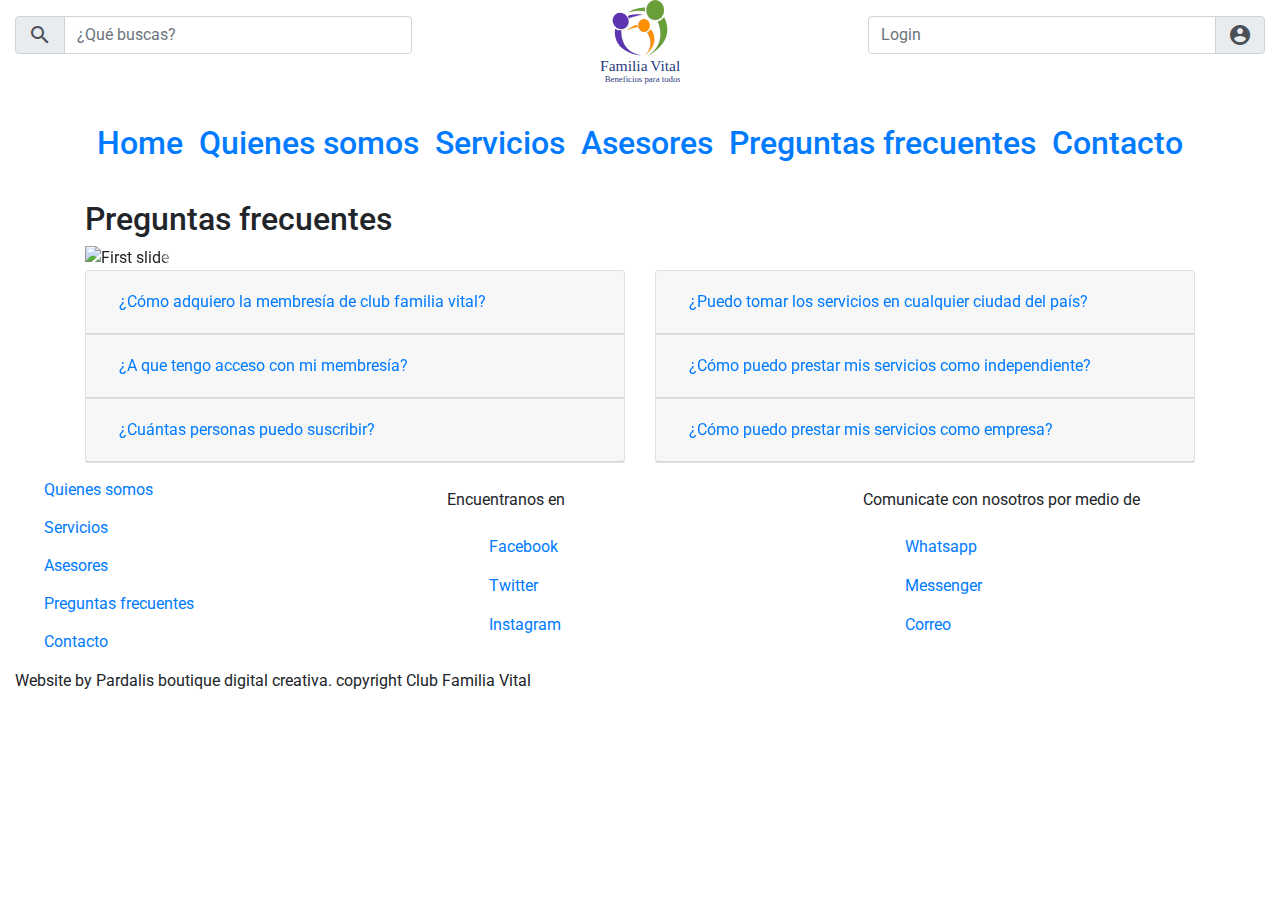
==== html/preguntasF.html @ 321917fd "Add new secction" ====
<!DOCTYPE html>
<html lang="en">

<head>
     <!-- meta's Etiquetas -->
     <meta charset="UTF-8">
     <meta name="viewport" content="width=device-width, initial-scale=1.0">
     <meta http-equiv="X-UA-Compatible" content="ie=edge">
     <meta name="author" content="pardalispboutiquedigitalcreativa">
     <meta name="description" content="hju">
     <meta name="keywords" content="hju">
     <meta name="robots" content="index, follow">
     <!-- favicon -->
     <link rel="icon" href="../resources/img/icosPage/favicon.png">
     <!-- stylesheet framework -->
     <link rel="stylesheet" type="text/css" href="../css/vendor/bootstrap/bootstrap.min.css" media="all">
     <link rel="stylesheet" type="text/css" href="../css/vendor/bootstrap/normalize.min.css" media="all">
     <!-- <link rel="stylesheet" type="text/css" href="../css/vendor/material/material.min.css" media="all"> -->
     <!-- <link rel="stylesheet" type="text/css" href="../css/vendor/materialize/materialize.min.css" media="all"> -->
     <!-- stylesheet plugins-->
     <link rel="stylesheet" type="text/css" href="../plugins/LoadPage/loader_page.css" media="all">
     <link rel="stylesheet" type="text/css" href="../plugins/select/bootstrap-select.css" media="all">
     <!-- stylesheet page -->
     <link rel="stylesheet" type="text/css" href="../css/page/index.min.css" media="all">
     <!--fonts -->
     <link href="https://fonts.googleapis.com/css?family=Lobster|Roboto" rel="stylesheet">
     <!-- icos -->
     <link href="https://fonts.googleapis.com/icon?family=Material+Icons" rel="stylesheet">
     <!--  javascript  framework-->
     <script type="text/javascript" src="../js/vendor/jquery.min.js"></script>
     <script type="text/javascript" src="../js/vendor/modernizr.min.js"></script>
     <script type="text/javascript" src="../js/vendor/popper/popper.min.js"></script>
     <script type="text/javascript" src="../js/vendor/bootstrap/bootstrap.min.js"></script>
     <!-- <script type="text/javascript" src="../js/vendor/material/material.min.js"></script> -->
     <!-- <script type="text/javascript" src="../js/vendor/materialize/materialize.min.js"></script> -->

     <!--  javascript plugins -->
     <script type="text/javascript" src="../plugins/LoadPage/loader_page.js"></script>
     <!-- <script type="text/javascript" src="../plugins/select/bootstrap-select.js"></script> -->
     <!-- Etiqueta tittle -->
     <title>Preguntas Frecuentes</title>
</head>

<body>
     <!-- Section header -->
     <header>
          <div class="container-fluid">
               <div class="row align-items-center">

                    <div class="col-6 order-2 col-sm-6 order-sm-2 col-md-4 order-md-1 spacing" id="buscadorPrincipal">
                         <div class="input-group mb-3">
                              <div class="input-group-prepend">
                                   <span class="input-group-text" id="iconBuscadorPrincipal"><i class="material-icons">search</i></span>
                              </div>
                              <input type="text" class="form-control" placeholder="¿Qué buscas?" aria-label="seacrch" aria-describedby="iconBuscadorPrincipal">
                         </div>
                    </div>

                    <div class="col-12 order-1 col-sm-12 order-sm-1 col-md-4 order-md-2" id="logo">
                         <img src="../resources/img/logo/Logo_2018.svg" class="img-fluid rounded mx-auto d-block " width="20%" alt="logo">
                    </div>

                    <div class="col 6 order-3 col-sm-6 order-sm-3 col-md-4 order-md-3 spacing" id="login">
                         <div class="input-group mb-3 ">
                              <input type="text" class="form-control" placeholder="Login" aria-label="login" aria-describedby="iconlogin">
                              <div class="input-group-append">
                                   <span class="input-group-text" id="iconlogin"><i class="material-icons">account_circle</i></span>
                              </div>
                         </div>
                    </div>
               </div>
          </div>
     </header>

     <!-- Section navbar -->
     <nav class="navbar sticky-top navbar-expand-lg bg-blue ">
          <button class="navbar-toggler" type="button" data-toggle="collapse" data-target="#navbarNav" aria-controls="navbarNav" aria-expanded="false" aria-label="Toggle navigation">
               <span class="navbar-toggler-icon"><i class="material-icons icoStyle">menu</i></span>
          </button>
          <div class="collapse navbar-collapse justify-content-center nav-fill " id="navbarNav">
               <ul class="navbar-nav">
                    <li class="nav-item">
                         <a class="nav-link  " href="../index.html"><h1>Home</h1><span class="sr-only">(current)</span></a>
                    </li>
                    <li class="nav-item">
                         <a class="nav-link  " href="../html/quienesSomos.html"><h1>Quienes somos </h1><span class="sr-only">(current)</span></a>
                    </li>
                    <li class="nav-item">
                         <a class="nav-link" href="#"><h1>Servicios</h1></a>
                    </li>
                    <li class="nav-item">
                         <a class="nav-link" href="../html/asesores.html"><h1>Asesores</h1></a>
                    </li>
                    <li class="nav-item">
                         <a class="nav-link active " href="../html/preguntasF.html"><h1>Preguntas frecuentes</h1></a>
                    </li>
                    <li class="nav-item">
                         <a class="nav-link " href="#"><h1>Contacto</h1></a>
                    </li>
               </ul>
          </div>
     </nav>

     <!-- Section main -->
     <main>
          <div class="container">
               <h2 class="tittle">Preguntas frecuentes</h2>
          </div>
          <div class="container d-none d-sm-none d-md-block">
               <!-- section carrusel -->
               <div id="carouselInicio" class="carousel slide" data-ride="carousel">
                    <!-- indicators -->
                    <ol class="carousel-indicators">
                         <li data-target="#carouselInicio" data-slide-to="0" class="active"></li>
                         <li data-target="#carouselInicio" data-slide-to="1"></li>
                         <li data-target="#carouselInicio" data-slide-to="2"></li>
                    </ol>
                    <!-- The slideahow-->
                    <div class="carousel-inner">
                         <div class="carousel-item active">
                              <img class="d-block sizeCarrusel w-100" src="../resources/img/carruseles/carruselPreguntas/img_1.jpg" alt="First slide">
                         </div>
                         <div class="carousel-item">
                              <img class="d-block sizeCarrusel w-100" src="../resources/img/carruseles/carruselPreguntas/img_1.jpg" alt="Second slide">
                         </div>
                         <div class="carousel-item">
                              <img class="d-block sizeCarrusel w-100" src="../resources/img/carruseles/carruselPreguntas/img_1.jpg" alt="Third slide">
                         </div>
                    </div>
                    <!-- Left and right controls -->
                    <a class="carousel-control-prev" href="#carouselExampleIndicators" role="button" data-slide="prev">
                        <span class="carousel-control-prev-icon" aria-hidden="true"></span>
                        <span class="sr-only">Previous</span>
                      </a>
                    <a class="carousel-control-next" href="#carouselExampleIndicators" role="button" data-slide="next">
                        <span class="carousel-control-next-icon" aria-hidden="true"></span>
                        <span class="sr-only">Next</span>
                      </a>
               </div>
          </div>
          <div class="container">
               <div class="component">
                    <div class="row">
                         <div class="col-12 col-md-6">
                              <div class="accordion" id="accordion1">
                                   <div class="card">
                                        <div class="card-header" id="q1">
                                             <h5 class="mb-0">
                                                  <button class="btn btn-link link collapsed" type="button" data-toggle="collapse" data-target="#collapseOne" aria-expanded="true" aria-controls="collapseOne">
                                                       ¿Cómo adquiero la membresía de club familia vital?
                                                  </button>
                                             </h5>
                                        </div>
                                        <div id="collapseOne" class="collapse " aria-labelledby="q1" data-parent="#accordion1">
                                             <div class="card-body text">
                                                  Anim pariatur cliche reprehenderit, enim eiusmod high life accusamus terry richardson ad squid. 3 wolf moon officia aute, non cupidatat skateboard dolor brunch. Food truck quinoa nesciunt laborum eiusmod. Brunch 3 wolf moon tempor, sunt aliqua put a bird
                                                  on it squid single-origin coffee nulla assumenda shoreditch et. Nihil anim keffiyeh helvetica, craft beer labore wes anderson cred nesciunt sapiente ea proident. Ad vegan excepteur butcher vice lomo. Leggings occaecat
                                                  craft beer farm-to-table, raw denim aesthetic synth nesciunt you probably haven't heard of them accusamus labore sustainable VHS.
                                             </div>
                                        </div>
                                   </div>
                                   <div class="card">
                                        <div class="card-header" id="q2">
                                             <h5 class="mb-0">
                                                  <button class="btn btn-link link collapsed" type="button" data-toggle="collapse" data-target="#collapseTwo" aria-expanded="false" aria-controls="collapseTwo">
                                                       ¿A que tengo acceso con mi membresía?
                                                  </button>
                                             </h5>
                                        </div>
                                        <div id="collapseTwo" class="collapse" aria-labelledby="q2" data-parent="#accordion1">
                                             <div class="card-body text">
                                                  Anim pariatur cliche reprehenderit, enim eiusmod high life accusamus terry richardson ad squid. 3 wolf moon officia aute, non cupidatat skateboard dolor brunch. Food truck quinoa nesciunt laborum eiusmod. Brunch 3 wolf moon tempor, sunt aliqua put a bird
                                                  on it squid single-origin coffee nulla assumenda shoreditch et. Nihil anim keffiyeh helvetica, craft beer labore wes anderson cred nesciunt sapiente ea proident. Ad vegan excepteur butcher vice lomo. Leggings occaecat
                                                  craft beer farm-to-table, raw denim aesthetic synth nesciunt you probably haven't heard of them accusamus labore sustainable VHS.
                                             </div>
                                        </div>
                                   </div>
                                   <div class="card">
                                        <div class="card-header" id="q3">
                                             <h5 class="mb-0">
                                                  <button class="btn btn-link link collapsed" type="button" data-toggle="collapse" data-target="#collapseThree" aria-expanded="false" aria-controls="collapseThree">
                                                       ¿Cuántas personas puedo suscribir?
                                                  </button>
                                             </h5>
                                        </div>
                                        <div id="collapseThree" class="collapse" aria-labelledby="q3" data-parent="#accordion1">
                                             <div class="card-body text">
                                                  Anim pariatur cliche reprehenderit, enim eiusmod high life accusamus terry richardson ad squid. 3 wolf moon officia aute, non cupidatat skateboard dolor brunch. Food truck quinoa nesciunt laborum eiusmod. Brunch 3 wolf moon tempor, sunt aliqua put a bird
                                                  on it squid single-origin coffee nulla assumenda shoreditch et. Nihil anim keffiyeh helvetica, craft beer labore wes anderson cred nesciunt sapiente ea proident. Ad vegan excepteur butcher vice lomo. Leggings occaecat
                                                  craft beer farm-to-table, raw denim aesthetic synth nesciunt you probably haven't heard of them accusamus labore sustainable VHS.
                                             </div>
                                        </div>
                                   </div>
                              </div>
                         </div>
                         <div class="col-12 col-md-6">
                              <div class="accordion" id="accordion2">
                                   <div class="card">
                                        <div class="card-header" id="q4">
                                             <h5 class="mb-0">
                                                  <button class="btn btn-link link collapsed" type="button" data-toggle="collapse" data-target="#collapseFour" aria-expanded="true" aria-controls="collapseFour">
                                                       ¿Puedo tomar los servicios en cualquier ciudad del país?
                                                  </button>
                                             </h5>
                                        </div>
                                        <div id="collapseFour" class="collapse" aria-labelledby="q4" data-parent="#accordion2">
                                             <div class="card-body text">
                                                  Anim pariatur cliche reprehenderit, enim eiusmod high life accusamus terry richardson ad squid. 3 wolf moon officia aute, non cupidatat skateboard dolor brunch. Food truck quinoa nesciunt laborum eiusmod. Brunch 3 wolf moon tempor, sunt aliqua put a bird
                                                  on it squid single-origin coffee nulla assumenda shoreditch et. Nihil anim keffiyeh helvetica, craft beer labore wes anderson cred nesciunt sapiente ea proident. Ad vegan excepteur butcher vice lomo. Leggings occaecat
                                                  craft beer farm-to-table, raw denim aesthetic synth nesciunt you probably haven't heard of them accusamus labore sustainable VHS.
                                             </div>
                                        </div>
                                   </div>
                                   <div class="card">
                                        <div class="card-header" id="q5">
                                             <h5 class="mb-0">
                                                  <button class="btn btn-link link collapsed" type="button" data-toggle="collapse" data-target="#collapseFive" aria-expanded="false" aria-controls="collapseFive">
                                                       ¿Cómo puedo prestar mis servicios como independiente?
                                                  </button>
                                             </h5>
                                        </div>
                                        <div id="collapseFive" class="collapse" aria-labelledby="q5" data-parent="#accordion2">
                                             <div class="card-body text">
                                                  Anim pariatur cliche reprehenderit, enim eiusmod high life accusamus terry richardson ad squid. 3 wolf moon officia aute, non cupidatat skateboard dolor brunch. Food truck quinoa nesciunt laborum eiusmod. Brunch 3 wolf moon tempor, sunt aliqua put a bird
                                                  on it squid single-origin coffee nulla assumenda shoreditch et. Nihil anim keffiyeh helvetica, craft beer labore wes anderson cred nesciunt sapiente ea proident. Ad vegan excepteur butcher vice lomo. Leggings occaecat
                                                  craft beer farm-to-table, raw denim aesthetic synth nesciunt you probably haven't heard of them accusamus labore sustainable VHS.
                                             </div>
                                        </div>
                                   </div>
                                   <div class="card">
                                        <div class="card-header" id="q6">
                                             <h5 class="mb-0">
                                                  <button class="btn btn-link link collapsed" type="button" data-toggle="collapse" data-target="#collapseSix" aria-expanded="false" aria-controls="collapseSix">
                                                       ¿Cómo puedo prestar mis servicios como empresa?
                                                  </button>
                                             </h5>
                                        </div>
                                        <div id="collapseSix" class="collapse" aria-labelledby="q6" data-parent="#accordion2">
                                             <div class="card-body text">
                                                  Anim pariatur cliche reprehenderit, enim eiusmod high life accusamus terry richardson ad squid. 3 wolf moon officia aute, non cupidatat skateboard dolor brunch. Food truck quinoa nesciunt laborum eiusmod. Brunch 3 wolf moon tempor, sunt aliqua put a bird
                                                  on it squid single-origin coffee nulla assumenda shoreditch et. Nihil anim keffiyeh helvetica, craft beer labore wes anderson cred nesciunt sapiente ea proident. Ad vegan excepteur butcher vice lomo. Leggings occaecat
                                                  craft beer farm-to-table, raw denim aesthetic synth nesciunt you probably haven't heard of them accusamus labore sustainable VHS.
                                             </div>
                                        </div>
                                   </div>
                              </div>
                         </div>
                    </div>
               </div>
          </div>
     </main>

     <!-- Section footer -->
     <footer class="d-none d-sm-block">
          <div class="navbar footer">
               <!-- Menú -->
               <div class="col-sm-4  ">
                    <div class="menu">
                         <ul class="nav flex-column ">
                              <li><a class="btn btn-link" role="button" href="../html/quienesSomos.html">Quienes somos</a></li>
                              <li><a class="btn btn-link" role="button" href="#">Servicios</a></li>
                              <li><a class="btn btn-link" role="button" href="../html/asesores.html">Asesores</a></li>
                              <li><a class="btn btn-link" role="button" href="../html/preguntasF.html">Preguntas frecuentes</a></li>
                              <li><a class="btn btn-link" role="button" href="#">Contacto</a></li>
                         </ul>
                    </div>
               </div>
               <!-- Social Media -->
               <div class="col-sm-4 ">
                    <p>Encuentranos en</p>
                    <ul class="nav flex-column">
                         <li><a class="btn bnt-link" role="button" target="_blank" href="https://www.facebook.com/clubfamiliavital/"><img src="../resources/img/icosPage/footer/facebookIco.svg" width="25" height="25" class="d-inline-block align-top imgBottom" alt=""> Facebook</a></li>
                         <li><a class="btn bnt-link" role="button" target="_blank" href="https://twitter.com/Clubfamilavital"><img src="../resources/img/icosPage/footer/twitterIco.svg" width="25" height="25" class="d-inline-block align-top imgBottom" alt=""> Twitter</a></li>
                         <li><a class="btn bnt-link" role="button" target="_blank" href="https://www.instagram.com/olgaluciasalazarjaimes/"><img src="../resources/img/icosPage/footer/instagramIco.svg" width="25" height="25" class="d-inline-block align-top imgBottom" alt=""> Instagram</a></li>
                    </ul>
               </div>
               <!-- Contacto -->
               <div class="col-sm-4">
                    <p>Comunicate con nosotros por medio de</p>
                    <ul class="nav flex-column">
                         <li><a class="btn bnt-link" role="button" target="_blank" href="https://api.whatsapp.com/send?phone=573007664989"><img src="../resources/img/icosPage/footer/whatsappIco.svg" width="25" height="25" class="d-inline-block align-top" alt=""> Whatsapp</a></li>
                         <li><a class="btn bnt-link" role="button" target="_blank" href="https://m.me/@clubfamiliavital"><img src="../resources/img/icosPage/footer/messengerIco.svg" width="25" height="25" class="d-inline-block align-top" alt=""> Messenger</a></li>
                         <li><a class="btn bnt-link" role="button" target="_blank" href="mailto:coordinacionredservicios@clubfamiliavital.com"><img src="../resources/img/icosPage/footer/gmailIco.svg" width="25" height="25" class="d-inline-block align-top" alt=""> Correo</a></li>
                    </ul>
               </div>
          </div>
     </footer>
     <div class="copyright">
          <div class="col-12">
               Website by Pardalis boutique digital creativa. copyright Club Familia Vital
          </div>
     </div>
</body>

</html>
---- css/vendor/material/material.min.css ----
/**
 * material-design-lite - Material Design Components in CSS, JS and HTML
 * @version v1.3.0
 * @license Apache-2.0
 * @copyright 2015 Google, Inc.
 * @link https://github.com/google/material-design-lite
 */
@charset "UTF-8";html{color:rgba(0,0,0,.87)}::-moz-selection{background:#b3d4fc;text-shadow:none}::selection{background:#b3d4fc;text-shadow:none}hr{display:block;height:1px;border:0;border-top:1px solid #ccc;margin:1em 0;padding:0}audio,canvas,iframe,img,svg,video{vertical-align:middle}fieldset{border:0;margin:0;padding:0}textarea{resize:vertical}.browserupgrade{margin:.2em 0;background:#ccc;color:#000;padding:.2em 0}.hidden{display:none!important}.visuallyhidden{border:0;clip:rect(0 0 0 0);height:1px;margin:-1px;overflow:hidden;padding:0;position:absolute;width:1px}.visuallyhidden.focusable:active,.visuallyhidden.focusable:focus{clip:auto;height:auto;margin:0;overflow:visible;position:static;width:auto}.invisible{visibility:hidden}.clearfix:before,.clearfix:after{content:" ";display:table}.clearfix:after{clear:both}@media print{*,*:before,*:after,*:first-letter{background:transparent!important;color:#000!important;box-shadow:none!important}a,a:visited{text-decoration:underline}a[href]:after{content:" (" attr(href)")"}abbr[title]:after{content:" (" attr(title)")"}a[href^="#"]:after,a[href^="javascript:"]:after{content:""}pre,blockquote{border:1px solid #999;page-break-inside:avoid}thead{display:table-header-group}tr,img{page-break-inside:avoid}img{max-width:100%!important}p,h2,h3{orphans:3;widows:3}h2,h3{page-break-after:avoid}}a,.mdl-accordion,.mdl-button,.mdl-card,.mdl-checkbox,.mdl-dropdown-menu,.mdl-icon-toggle,.mdl-item,.mdl-radio,.mdl-slider,.mdl-switch,.mdl-tabs__tab{-webkit-tap-highlight-color:transparent;-webkit-tap-highlight-color:rgba(255,255,255,0)}html{width:100%;height:100%;-ms-touch-action:manipulation;touch-action:manipulation}body{width:100%;min-height:100%;margin:0}main{display:block}*[hidden]{display:none!important}html,body{font-family:"Helvetica","Arial",sans-serif;font-size:14px;font-weight:400;line-height:20px}h1,h2,h3,h4,h5,h6,p{padding:0}h1 small,h2 small,h3 small,h4 small,h5 small,h6 small{font-family:"Roboto","Helvetica","Arial",sans-serif;font-weight:400;line-height:1.35;letter-spacing:-.02em;opacity:.54;font-size:.6em}h1{font-size:56px;line-height:1.35;letter-spacing:-.02em;margin:24px 0}h1,h2{font-family:"Roboto","Helvetica","Arial",sans-serif;font-weight:400}h2{font-size:45px;line-height:48px}h2,h3{margin:24px 0}h3{font-size:34px;line-height:40px}h3,h4{font-family:"Roboto","Helvetica","Arial",sans-serif;font-weight:400}h4{font-size:24px;line-height:32px;-moz-osx-font-smoothing:grayscale;margin:24px 0 16px}h5{font-size:20px;font-weight:500;line-height:1;letter-spacing:.02em}h5,h6{font-family:"Roboto","Helvetica","Arial",sans-serif;margin:24px 0 16px}h6{font-size:16px;letter-spacing:.04em}h6,p{font-weight:400;line-height:24px}p{font-size:14px;letter-spacing:0;margin:0 0 16px}a{color:#ff4081;font-weight:500}blockquote{font-family:"Roboto","Helvetica","Arial",sans-serif;position:relative;font-size:24px;font-weight:300;font-style:italic;line-height:1.35;letter-spacing:.08em}blockquote:before{position:absolute;left:-.5em;content:'“'}blockquote:after{content:'”';margin-left:-.05em}mark{background-color:#f4ff81}dt{font-weight:700}address{font-size:12px;line-height:1;font-style:normal}address,ul,ol{font-weight:400;letter-spacing:0}ul,ol{font-size:14px;line-height:24px}.mdl-typography--display-4,.mdl-typography--display-4-color-contrast{font-family:"Roboto","Helvetica","Arial",sans-serif;font-size:112px;font-weight:300;line-height:1;letter-spacing:-.04em}.mdl-typography--display-4-color-contrast{opacity:.54}.mdl-typography--display-3,.mdl-typography--display-3-color-contrast{font-family:"Roboto","Helvetica","Arial",sans-serif;font-size:56px;font-weight:400;line-height:1.35;letter-spacing:-.02em}.mdl-typography--display-3-color-contrast{opacity:.54}.mdl-typography--display-2,.mdl-typography--display-2-color-contrast{font-family:"Roboto","Helvetica","Arial",sans-serif;font-size:45px;font-weight:400;line-height:48px}.mdl-typography--display-2-color-contrast{opacity:.54}.mdl-typography--display-1,.mdl-typography--display-1-color-contrast{font-family:"Roboto","Helvetica","Arial",sans-serif;font-size:34px;font-weight:400;line-height:40px}.mdl-typography--display-1-color-contrast{opacity:.54}.mdl-typography--headline,.mdl-typography--headline-color-contrast{font-family:"Roboto","Helvetica","Arial",sans-serif;font-size:24px;font-weight:400;line-height:32px;-moz-osx-font-smoothing:grayscale}.mdl-typography--headline-color-contrast{opacity:.87}.mdl-typography--title,.mdl-typography--title-color-contrast{font-family:"Roboto","Helvetica","Arial",sans-serif;font-size:20px;font-weight:500;line-height:1;letter-spacing:.02em}.mdl-typography--title-color-contrast{opacity:.87}.mdl-typography--subhead,.mdl-typography--subhead-color-contrast{font-family:"Roboto","Helvetica","Arial",sans-serif;font-size:16px;font-weight:400;line-height:24px;letter-spacing:.04em}.mdl-typography--subhead-color-contrast{opacity:.87}.mdl-typography--body-2,.mdl-typography--body-2-color-contrast{font-size:14px;font-weight:700;line-height:24px;letter-spacing:0}.mdl-typography--body-2-color-contrast{opacity:.87}.mdl-typography--body-1,.mdl-typography--body-1-color-contrast{font-size:14px;font-weight:400;line-height:24px;letter-spacing:0}.mdl-typography--body-1-color-contrast{opacity:.87}.mdl-typography--body-2-force-preferred-font,.mdl-typography--body-2-force-preferred-font-color-contrast{font-family:"Roboto","Helvetica","Arial",sans-serif;font-size:14px;font-weight:500;line-height:24px;letter-spacing:0}.mdl-typography--body-2-force-preferred-font-color-contrast{opacity:.87}.mdl-typography--body-1-force-preferred-font,.mdl-typography--body-1-force-preferred-font-color-contrast{font-family:"Roboto","Helvetica","Arial",sans-serif;font-size:14px;font-weight:400;line-height:24px;letter-spacing:0}.mdl-typography--body-1-force-preferred-font-color-contrast{opacity:.87}.mdl-typography--caption,.mdl-typography--caption-force-preferred-font{font-size:12px;font-weight:400;line-height:1;letter-spacing:0}.mdl-typography--caption-force-preferred-font{font-family:"Roboto","Helvetica","Arial",sans-serif}.mdl-typography--caption-color-contrast,.mdl-typography--caption-force-preferred-font-color-contrast{font-size:12px;font-weight:400;line-height:1;letter-spacing:0;opacity:.54}.mdl-typography--caption-force-preferred-font-color-contrast,.mdl-typography--menu{font-family:"Roboto","Helvetica","Arial",sans-serif}.mdl-typography--menu{font-size:14px;font-weight:500;line-height:1;letter-spacing:0}.mdl-typography--menu-color-contrast{opacity:.87}.mdl-typography--menu-color-contrast,.mdl-typography--button,.mdl-typography--button-color-contrast{font-family:"Roboto","Helvetica","Arial",sans-serif;font-size:14px;font-weight:500;line-height:1;letter-spacing:0}.mdl-typography--button,.mdl-typography--button-color-contrast{text-transform:uppercase}.mdl-typography--button-color-contrast{opacity:.87}.mdl-typography--text-left{text-align:left}.mdl-typography--text-right{text-align:right}.mdl-typography--text-center{text-align:center}.mdl-typography--text-justify{text-align:justify}.mdl-typography--text-nowrap{white-space:nowrap}.mdl-typography--text-lowercase{text-transform:lowercase}.mdl-typography--text-uppercase{text-transform:uppercase}.mdl-typography--text-capitalize{text-transform:capitalize}.mdl-typography--font-thin{font-weight:200!important}.mdl-typography--font-light{font-weight:300!important}.mdl-typography--font-regular{font-weight:400!important}.mdl-typography--font-medium{font-weight:500!important}.mdl-typography--font-bold{font-weight:700!important}.mdl-typography--font-black{font-weight:900!important}.material-icons{font-family:'Material Icons';font-weight:400;font-style:normal;font-size:24px;line-height:1;letter-spacing:normal;text-transform:none;display:inline-block;word-wrap:normal;-moz-font-feature-settings:'liga';font-feature-settings:'liga';-webkit-font-feature-settings:'liga';-webkit-font-smoothing:antialiased}.mdl-color-text--red{color:#f44336 !important}.mdl-color--red{background-color:#f44336 !important}.mdl-color-text--red-50{color:#ffebee !important}.mdl-color--red-50{background-color:#ffebee !important}.mdl-color-text--red-100{color:#ffcdd2 !important}.mdl-color--red-100{background-color:#ffcdd2 !important}.mdl-color-text--red-200{color:#ef9a9a !important}.mdl-color--red-200{background-color:#ef9a9a !important}.mdl-color-text--red-300{color:#e57373 !important}.mdl-color--red-300{background-color:#e57373 !important}.mdl-color-text--red-400{color:#ef5350 !important}.mdl-color--red-400{background-color:#ef5350 !important}.mdl-color-text--red-500{color:#f44336 !important}.mdl-color--red-500{background-color:#f44336 !important}.mdl-color-text--red-600{color:#e53935 !important}.mdl-color--red-600{background-color:#e53935 !important}.mdl-color-text--red-700{color:#d32f2f !important}.mdl-color--red-700{background-color:#d32f2f !important}.mdl-color-text--red-800{color:#c62828 !important}.mdl-color--red-800{background-color:#c62828 !important}.mdl-color-text--red-900{color:#b71c1c !important}.mdl-color--red-900{background-color:#b71c1c !important}.mdl-color-text--red-A100{color:#ff8a80 !important}.mdl-color--red-A100{background-color:#ff8a80 !important}.mdl-color-text--red-A200{color:#ff5252 !important}.mdl-color--red-A200{background-color:#ff5252 !important}.mdl-color-text--red-A400{color:#ff1744 !important}.mdl-color--red-A400{background-color:#ff1744 !important}.mdl-color-text--red-A700{color:#d50000 !important}.mdl-color--red-A700{background-color:#d50000 !important}.mdl-color-text--pink{color:#e91e63 !important}.mdl-color--pink{background-color:#e91e63 !important}.mdl-color-text--pink-50{color:#fce4ec !important}.mdl-color--pink-50{background-color:#fce4ec !important}.mdl-color-text--pink-100{color:#f8bbd0 !important}.mdl-color--pink-100{background-color:#f8bbd0 !important}.mdl-color-text--pink-200{color:#f48fb1 !important}.mdl-color--pink-200{background-color:#f48fb1 !important}.mdl-color-text--pink-300{color:#f06292 !important}.mdl-color--pink-300{background-color:#f06292 !important}.mdl-color-text--pink-400{color:#ec407a !important}.mdl-color--pink-400{background-color:#ec407a !important}.mdl-color-text--pink-500{color:#e91e63 !important}.mdl-color--pink-500{background-color:#e91e63 !important}.mdl-color-text--pink-600{color:#d81b60 !important}.mdl-color--pink-600{background-color:#d81b60 !important}.mdl-color-text--pink-700{color:#c2185b !important}.mdl-color--pink-700{background-color:#c2185b !important}.mdl-color-text--pink-800{color:#ad1457 !important}.mdl-color--pink-800{background-color:#ad1457 !important}.mdl-color-text--pink-900{color:#880e4f !important}.mdl-color--pink-900{background-color:#880e4f !important}.mdl-color-text--pink-A100{color:#ff80ab !important}.mdl-color--pink-A100{background-color:#ff80ab !important}.mdl-color-text--pink-A200{color:#ff4081 !important}.mdl-color--pink-A200{background-color:#ff4081 !important}.mdl-color-text--pink-A400{color:#f50057 !important}.mdl-color--pink-A400{background-color:#f50057 !important}.mdl-color-text--pink-A700{color:#c51162 !important}.mdl-color--pink-A700{background-color:#c51162 !important}.mdl-color-text--purple{color:#9c27b0 !important}.mdl-color--purple{background-color:#9c27b0 !important}.mdl-color-text--purple-50{color:#f3e5f5 !important}.mdl-color--purple-50{background-color:#f3e5f5 !important}.mdl-color-text--purple-100{color:#e1bee7 !important}.mdl-color--purple-100{background-color:#e1bee7 !important}.mdl-color-text--purple-200{color:#ce93d8 !important}.mdl-color--purple-200{background-color:#ce93d8 !important}.mdl-color-text--purple-300{color:#ba68c8 !important}.mdl-color--purple-300{background-color:#ba68c8 !important}.mdl-color-text--purple-400{color:#ab47bc !important}.mdl-color--purple-400{background-color:#ab47bc !important}.mdl-color-text--purple-500{color:#9c27b0 !important}.mdl-color--purple-500{background-color:#9c27b0 !important}.mdl-color-text--purple-600{color:#8e24aa !important}.mdl-color--purple-600{background-color:#8e24aa !important}.mdl-color-text--purple-700{color:#7b1fa2 !important}.mdl-color--purple-700{background-color:#7b1fa2 !important}.mdl-color-text--purple-800{color:#6a1b9a !important}.mdl-color--purple-800{background-color:#6a1b9a !important}.mdl-color-text--purple-900{color:#4a148c !important}.mdl-color--purple-900{background-color:#4a148c !important}.mdl-color-text--purple-A100{color:#ea80fc !important}.mdl-color--purple-A100{background-color:#ea80fc !important}.mdl-color-text--purple-A200{color:#e040fb !important}.mdl-color--purple-A200{background-color:#e040fb !important}.mdl-color-text--purple-A400{color:#d500f9 !important}.mdl-color--purple-A400{background-color:#d500f9 !important}.mdl-color-text--purple-A700{color:#a0f !important}.mdl-color--purple-A700{background-color:#a0f !important}.mdl-color-text--deep-purple{color:#673ab7 !important}.mdl-color--deep-purple{background-color:#673ab7 !important}.mdl-color-text--deep-purple-50{color:#ede7f6 !important}.mdl-color--deep-purple-50{background-color:#ede7f6 !important}.mdl-color-text--deep-purple-100{color:#d1c4e9 !important}.mdl-color--deep-purple-100{background-color:#d1c4e9 !important}.mdl-color-text--deep-purple-200{color:#b39ddb !important}.mdl-color--deep-purple-200{background-color:#b39ddb !important}.mdl-color-text--deep-purple-300{color:#9575cd !important}.mdl-color--deep-purple-300{background-color:#9575cd !important}.mdl-color-text--deep-purple-400{color:#7e57c2 !important}.mdl-color--deep-purple-400{background-color:#7e57c2 !important}.mdl-color-text--deep-purple-500{color:#673ab7 !important}.mdl-color--deep-purple-500{background-color:#673ab7 !important}.mdl-color-text--deep-purple-600{color:#5e35b1 !important}.mdl-color--deep-purple-600{background-color:#5e35b1 !important}.mdl-color-text--deep-purple-700{color:#512da8 !important}.mdl-color--deep-purple-700{background-color:#512da8 !important}.mdl-color-text--deep-purple-800{color:#4527a0 !important}.mdl-color--deep-purple-800{background-color:#4527a0 !important}.mdl-color-text--deep-purple-900{color:#311b92 !important}.mdl-color--deep-purple-900{background-color:#311b92 !important}.mdl-color-text--deep-purple-A100{color:#b388ff !important}.mdl-color--deep-purple-A100{background-color:#b388ff !important}.mdl-color-text--deep-purple-A200{color:#7c4dff !important}.mdl-color--deep-purple-A200{background-color:#7c4dff !important}.mdl-color-text--deep-purple-A400{color:#651fff !important}.mdl-color--deep-purple-A400{background-color:#651fff !important}.mdl-color-text--deep-purple-A700{color:#6200ea !important}.mdl-color--deep-purple-A700{background-color:#6200ea !important}.mdl-color-text--indigo{color:#3f51b5 !important}.mdl-color--indigo{background-color:#3f51b5 !important}.mdl-color-text--indigo-50{color:#e8eaf6 !important}.mdl-color--indigo-50{background-color:#e8eaf6 !important}.mdl-color-text--indigo-100{color:#c5cae9 !important}.mdl-color--indigo-100{background-color:#c5cae9 !important}.mdl-color-text--indigo-200{color:#9fa8da !important}.mdl-color--indigo-200{background-color:#9fa8da !important}.mdl-color-text--indigo-300{color:#7986cb !important}.mdl-color--indigo-300{background-color:#7986cb !important}.mdl-color-text--indigo-400{color:#5c6bc0 !important}.mdl-color--indigo-400{background-color:#5c6bc0 !important}.mdl-color-text--indigo-500{color:#3f51b5 !important}.mdl-color--indigo-500{background-color:#3f51b5 !important}.mdl-color-text--indigo-600{color:#3949ab !important}.mdl-color--indigo-600{background-color:#3949ab !important}.mdl-color-text--indigo-700{color:#303f9f !important}.mdl-color--indigo-700{background-color:#303f9f !important}.mdl-color-text--indigo-800{color:#283593 !important}.mdl-color--indigo-800{background-color:#283593 !important}.mdl-color-text--indigo-900{color:#1a237e !important}.mdl-color--indigo-900{background-color:#1a237e !important}.mdl-color-text--indigo-A100{color:#8c9eff !important}.mdl-color--indigo-A100{background-color:#8c9eff !important}.mdl-color-text--indigo-A200{color:#536dfe !important}.mdl-color--indigo-A200{background-color:#536dfe !important}.mdl-color-text--indigo-A400{color:#3d5afe !important}.mdl-color--indigo-A400{background-color:#3d5afe !important}.mdl-color-text--indigo-A700{color:#304ffe !important}.mdl-color--indigo-A700{background-color:#304ffe !important}.mdl-color-text--blue{color:#2196f3 !important}.mdl-color--blue{background-color:#2196f3 !important}.mdl-color-text--blue-50{color:#e3f2fd !important}.mdl-color--blue-50{background-color:#e3f2fd !important}.mdl-color-text--blue-100{color:#bbdefb !important}.mdl-color--blue-100{background-color:#bbdefb !important}.mdl-color-text--blue-200{color:#90caf9 !important}.mdl-color--blue-200{background-color:#90caf9 !important}.mdl-color-text--blue-300{color:#64b5f6 !important}.mdl-color--blue-300{background-color:#64b5f6 !important}.mdl-color-text--blue-400{color:#42a5f5 !important}.mdl-color--blue-400{background-color:#42a5f5 !important}.mdl-color-text--blue-500{color:#2196f3 !important}.mdl-color--blue-500{background-color:#2196f3 !important}.mdl-color-text--blue-600{color:#1e88e5 !important}.mdl-color--blue-600{background-color:#1e88e5 !important}.mdl-color-text--blue-700{color:#1976d2 !important}.mdl-color--blue-700{background-color:#1976d2 !important}.mdl-color-text--blue-800{color:#1565c0 !important}.mdl-color--blue-800{background-color:#1565c0 !important}.mdl-color-text--blue-900{color:#0d47a1 !important}.mdl-color--blue-900{background-color:#0d47a1 !important}.mdl-color-text--blue-A100{color:#82b1ff !important}.mdl-color--blue-A100{background-color:#82b1ff !important}.mdl-color-text--blue-A200{color:#448aff !important}.mdl-color--blue-A200{background-color:#448aff !important}.mdl-color-text--blue-A400{color:#2979ff !important}.mdl-color--blue-A400{background-color:#2979ff !important}.mdl-color-text--blue-A700{color:#2962ff !important}.mdl-color--blue-A700{background-color:#2962ff !important}.mdl-color-text--light-blue{color:#03a9f4 !important}.mdl-color--light-blue{background-color:#03a9f4 !important}.mdl-color-text--light-blue-50{color:#e1f5fe !important}.mdl-color--light-blue-50{background-color:#e1f5fe !important}.mdl-color-text--light-blue-100{color:#b3e5fc !important}.mdl-color--light-blue-100{background-color:#b3e5fc !important}.mdl-color-text--light-blue-200{color:#81d4fa !important}.mdl-color--light-blue-200{background-color:#81d4fa !important}.mdl-color-text--light-blue-300{color:#4fc3f7 !important}.mdl-color--light-blue-300{background-color:#4fc3f7 !important}.mdl-color-text--light-blue-400{color:#29b6f6 !important}.mdl-color--light-blue-400{background-color:#29b6f6 !important}.mdl-color-text--light-blue-500{color:#03a9f4 !important}.mdl-color--light-blue-500{background-color:#03a9f4 !important}.mdl-color-text--light-blue-600{color:#039be5 !important}.mdl-color--light-blue-600{background-color:#039be5 !important}.mdl-color-text--light-blue-700{color:#0288d1 !important}.mdl-color--light-blue-700{background-color:#0288d1 !important}.mdl-color-text--light-blue-800{color:#0277bd !important}.mdl-color--light-blue-800{background-color:#0277bd !important}.mdl-color-text--light-blue-900{color:#01579b !important}.mdl-color--light-blue-900{background-color:#01579b !important}.mdl-color-text--light-blue-A100{color:#80d8ff !important}.mdl-color--light-blue-A100{background-color:#80d8ff !important}.mdl-color-text--light-blue-A200{color:#40c4ff !important}.mdl-color--light-blue-A200{background-color:#40c4ff !important}.mdl-color-text--light-blue-A400{color:#00b0ff !important}.mdl-color--light-blue-A400{background-color:#00b0ff !important}.mdl-color-text--light-blue-A700{color:#0091ea !important}.mdl-color--light-blue-A700{background-color:#0091ea !important}.mdl-color-text--cyan{color:#00bcd4 !important}.mdl-color--cyan{background-color:#00bcd4 !important}.mdl-color-text--cyan-50{color:#e0f7fa !important}.mdl-color--cyan-50{background-color:#e0f7fa !important}.mdl-color-text--cyan-100{color:#b2ebf2 !important}.mdl-color--cyan-100{background-color:#b2ebf2 !important}.mdl-color-text--cyan-200{color:#80deea !important}.mdl-color--cyan-200{background-color:#80deea !important}.mdl-color-text--cyan-300{color:#4dd0e1 !important}.mdl-color--cyan-300{background-color:#4dd0e1 !important}.mdl-color-text--cyan-400{color:#26c6da !important}.mdl-color--cyan-400{background-color:#26c6da !important}.mdl-color-text--cyan-500{color:#00bcd4 !important}.mdl-color--cyan-500{background-color:#00bcd4 !important}.mdl-color-text--cyan-600{color:#00acc1 !important}.mdl-color--cyan-600{background-color:#00acc1 !important}.mdl-color-text--cyan-700{color:#0097a7 !important}.mdl-color--cyan-700{background-color:#0097a7 !important}.mdl-color-text--cyan-800{color:#00838f !important}.mdl-color--cyan-800{background-color:#00838f !important}.mdl-color-text--cyan-900{color:#006064 !important}.mdl-color--cyan-900{background-color:#006064 !important}.mdl-color-text--cyan-A100{color:#84ffff !important}.mdl-color--cyan-A100{background-color:#84ffff !important}.mdl-color-text--cyan-A200{color:#18ffff !important}.mdl-color--cyan-A200{background-color:#18ffff !important}.mdl-color-text--cyan-A400{color:#00e5ff !important}.mdl-color--cyan-A400{background-color:#00e5ff !important}.mdl-color-text--cyan-A700{color:#00b8d4 !important}.mdl-color--cyan-A700{background-color:#00b8d4 !important}.mdl-color-text--teal{color:#009688 !important}.mdl-color--teal{background-color:#009688 !important}.mdl-color-text--teal-50{color:#e0f2f1 !important}.mdl-color--teal-50{background-color:#e0f2f1 !important}.mdl-color-text--teal-100{color:#b2dfdb !important}.mdl-color--teal-100{background-color:#b2dfdb !important}.mdl-color-text--teal-200{color:#80cbc4 !important}.mdl-color--teal-200{background-color:#80cbc4 !important}.mdl-color-text--teal-300{color:#4db6ac !important}.mdl-color--teal-300{background-color:#4db6ac !important}.mdl-color-text--teal-400{color:#26a69a !important}.mdl-color--teal-400{background-color:#26a69a !important}.mdl-color-text--teal-500{color:#009688 !important}.mdl-color--teal-500{background-color:#009688 !important}.mdl-color-text--teal-600{color:#00897b !important}.mdl-color--teal-600{background-color:#00897b !important}.mdl-color-text--teal-700{color:#00796b !important}.mdl-color--teal-700{background-color:#00796b !important}.mdl-color-text--teal-800{color:#00695c !important}.mdl-color--teal-800{background-color:#00695c !important}.mdl-color-text--teal-900{color:#004d40 !important}.mdl-color--teal-900{background-color:#004d40 !important}.mdl-color-text--teal-A100{color:#a7ffeb !important}.mdl-color--teal-A100{background-color:#a7ffeb !important}.mdl-color-text--teal-A200{color:#64ffda !important}.mdl-color--teal-A200{background-color:#64ffda !important}.mdl-color-text--teal-A400{color:#1de9b6 !important}.mdl-color--teal-A400{background-color:#1de9b6 !important}.mdl-color-text--teal-A700{color:#00bfa5 !important}.mdl-color--teal-A700{background-color:#00bfa5 !important}.mdl-color-text--green{color:#4caf50 !important}.mdl-color--green{background-color:#4caf50 !important}.mdl-color-text--green-50{color:#e8f5e9 !important}.mdl-color--green-50{background-color:#e8f5e9 !important}.mdl-color-text--green-100{color:#c8e6c9 !important}.mdl-color--green-100{background-color:#c8e6c9 !important}.mdl-color-text--green-200{color:#a5d6a7 !important}.mdl-color--green-200{background-color:#a5d6a7 !important}.mdl-color-text--green-300{color:#81c784 !important}.mdl-color--green-300{background-color:#81c784 !important}.mdl-color-text--green-400{color:#66bb6a !important}.mdl-color--green-400{background-color:#66bb6a !important}.mdl-color-text--green-500{color:#4caf50 !important}.mdl-color--green-500{background-color:#4caf50 !important}.mdl-color-text--green-600{color:#43a047 !important}.mdl-color--green-600{background-color:#43a047 !important}.mdl-color-text--green-700{color:#388e3c !important}.mdl-color--green-700{background-color:#388e3c !important}.mdl-color-text--green-800{color:#2e7d32 !important}.mdl-color--green-800{background-color:#2e7d32 !important}.mdl-color-text--green-900{color:#1b5e20 !important}.mdl-color--green-900{background-color:#1b5e20 !important}.mdl-color-text--green-A100{color:#b9f6ca !important}.mdl-color--green-A100{background-color:#b9f6ca !important}.mdl-color-text--green-A200{color:#69f0ae !important}.mdl-color--green-A200{background-color:#69f0ae !important}.mdl-color-text--green-A400{color:#00e676 !important}.mdl-color--green-A400{background-color:#00e676 !important}.mdl-color-text--green-A700{color:#00c853 !important}.mdl-color--green-A700{background-color:#00c853 !important}.mdl-color-text--light-green{color:#8bc34a !important}.mdl-color--light-green{background-color:#8bc34a !important}.mdl-color-text--light-green-50{color:#f1f8e9 !important}.mdl-color--light-green-50{background-color:#f1f8e9 !important}.mdl-color-text--light-green-100{color:#dcedc8 !important}.mdl-color--light-green-100{background-color:#dcedc8 !important}.mdl-color-text--light-green-200{color:#c5e1a5 !important}.mdl-color--light-green-200{background-color:#c5e1a5 !important}.mdl-color-text--light-green-300{color:#aed581 !important}.mdl-color--light-green-300{background-color:#aed581 !important}.mdl-color-text--light-green-400{color:#9ccc65 !important}.mdl-color--light-green-400{background-color:#9ccc65 !important}.mdl-color-text--light-green-500{color:#8bc34a !important}.mdl-color--light-green-500{background-color:#8bc34a !important}.mdl-color-text--light-green-600{color:#7cb342 !important}.mdl-color--light-green-600{background-color:#7cb342 !important}.mdl-color-text--light-green-700{color:#689f38 !important}.mdl-color--light-green-700{background-color:#689f38 !important}.mdl-color-text--light-green-800{color:#558b2f !important}.mdl-color--light-green-800{background-color:#558b2f !important}.mdl-color-text--light-green-900{color:#33691e !important}.mdl-color--light-green-900{background-color:#33691e !important}.mdl-color-text--light-green-A100{color:#ccff90 !important}.mdl-color--light-green-A100{background-color:#ccff90 !important}.mdl-color-text--light-green-A200{color:#b2ff59 !important}.mdl-color--light-green-A200{background-color:#b2ff59 !important}.mdl-color-text--light-green-A400{color:#76ff03 !important}.mdl-color--light-green-A400{background-color:#76ff03 !important}.mdl-color-text--light-green-A700{color:#64dd17 !important}.mdl-color--light-green-A700{background-color:#64dd17 !important}.mdl-color-text--lime{color:#cddc39 !important}.mdl-color--lime{background-color:#cddc39 !important}.mdl-color-text--lime-50{color:#f9fbe7 !important}.mdl-color--lime-50{background-color:#f9fbe7 !important}.mdl-color-text--lime-100{color:#f0f4c3 !important}.mdl-color--lime-100{background-color:#f0f4c3 !important}.mdl-color-text--lime-200{color:#e6ee9c !important}.mdl-color--lime-200{background-color:#e6ee9c !important}.mdl-color-text--lime-300{color:#dce775 !important}.mdl-color--lime-300{background-color:#dce775 !important}.mdl-color-text--lime-400{color:#d4e157 !important}.mdl-color--lime-400{background-color:#d4e157 !important}.mdl-color-text--lime-500{color:#cddc39 !important}.mdl-color--lime-500{background-color:#cddc39 !important}.mdl-color-text--lime-600{color:#c0ca33 !important}.mdl-color--lime-600{background-color:#c0ca33 !important}.mdl-color-text--lime-700{color:#afb42b !important}.mdl-color--lime-700{background-color:#afb42b !important}.mdl-color-text--lime-800{color:#9e9d24 !important}.mdl-color--lime-800{background-color:#9e9d24 !important}.mdl-color-text--lime-900{color:#827717 !important}.mdl-color--lime-900{background-color:#827717 !important}.mdl-color-text--lime-A100{color:#f4ff81 !important}.mdl-color--lime-A100{background-color:#f4ff81 !important}.mdl-color-text--lime-A200{color:#eeff41 !important}.mdl-color--lime-A200{background-color:#eeff41 !important}.mdl-color-text--lime-A400{color:#c6ff00 !important}.mdl-color--lime-A400{background-color:#c6ff00 !important}.mdl-color-text--lime-A700{color:#aeea00 !important}.mdl-color--lime-A700{background-color:#aeea00 !important}.mdl-color-text--yellow{color:#ffeb3b !important}.mdl-color--yellow{background-color:#ffeb3b !important}.mdl-color-text--yellow-50{color:#fffde7 !important}.mdl-color--yellow-50{background-color:#fffde7 !important}.mdl-color-text--yellow-100{color:#fff9c4 !important}.mdl-color--yellow-100{background-color:#fff9c4 !important}.mdl-color-text--yellow-200{color:#fff59d !important}.mdl-color--yellow-200{background-color:#fff59d !important}.mdl-color-text--yellow-300{color:#fff176 !important}.mdl-color--yellow-300{background-color:#fff176 !important}.mdl-color-text--yellow-400{color:#ffee58 !important}.mdl-color--yellow-400{background-color:#ffee58 !important}.mdl-color-text--yellow-500{color:#ffeb3b !important}.mdl-color--yellow-500{background-color:#ffeb3b !important}.mdl-color-text--yellow-600{color:#fdd835 !important}.mdl-color--yellow-600{background-color:#fdd835 !important}.mdl-color-text--yellow-700{color:#fbc02d !important}.mdl-color--yellow-700{background-color:#fbc02d !important}.mdl-color-text--yellow-800{color:#f9a825 !important}.mdl-color--yellow-800{background-color:#f9a825 !important}.mdl-color-text--yellow-900{color:#f57f17 !important}.mdl-color--yellow-900{background-color:#f57f17 !important}.mdl-color-text--yellow-A100{color:#ffff8d !important}.mdl-color--yellow-A100{background-color:#ffff8d !important}.mdl-color-text--yellow-A200{color:#ff0 !important}.mdl-color--yellow-A200{background-color:#ff0 !important}.mdl-color-text--yellow-A400{color:#ffea00 !important}.mdl-color--yellow-A400{background-color:#ffea00 !important}.mdl-color-text--yellow-A700{color:#ffd600 !important}.mdl-color--yellow-A700{background-color:#ffd600 !important}.mdl-color-text--amber{color:#ffc107 !important}.mdl-color--amber{background-color:#ffc107 !important}.mdl-color-text--amber-50{color:#fff8e1 !important}.mdl-color--amber-50{background-color:#fff8e1 !important}.mdl-color-text--amber-100{color:#ffecb3 !important}.mdl-color--amber-100{background-color:#ffecb3 !important}.mdl-color-text--amber-200{color:#ffe082 !important}.mdl-color--amber-200{background-color:#ffe082 !important}.mdl-color-text--amber-300{color:#ffd54f !important}.mdl-color--amber-300{background-color:#ffd54f !important}.mdl-color-text--amber-400{color:#ffca28 !important}.mdl-color--amber-400{background-color:#ffca28 !important}.mdl-color-text--amber-500{color:#ffc107 !important}.mdl-color--amber-500{background-color:#ffc107 !important}.mdl-color-text--amber-600{color:#ffb300 !important}.mdl-color--amber-600{background-color:#ffb300 !important}.mdl-color-text--amber-700{color:#ffa000 !important}.mdl-color--amber-700{background-color:#ffa000 !important}.mdl-color-text--amber-800{color:#ff8f00 !important}.mdl-color--amber-800{background-color:#ff8f00 !important}.mdl-color-text--amber-900{color:#ff6f00 !important}.mdl-color--amber-900{background-color:#ff6f00 !important}.mdl-color-text--amber-A100{color:#ffe57f !important}.mdl-color--amber-A100{background-color:#ffe57f !important}.mdl-color-text--amber-A200{color:#ffd740 !important}.mdl-color--amber-A200{background-color:#ffd740 !important}.mdl-color-text--amber-A400{color:#ffc400 !important}.mdl-color--amber-A400{background-color:#ffc400 !important}.mdl-color-text--amber-A700{color:#ffab00 !important}.mdl-color--amber-A700{background-color:#ffab00 !important}.mdl-color-text--orange{color:#ff9800 !important}.mdl-color--orange{background-color:#ff9800 !important}.mdl-color-text--orange-50{color:#fff3e0 !important}.mdl-color--orange-50{background-color:#fff3e0 !important}.mdl-color-text--orange-100{color:#ffe0b2 !important}.mdl-color--orange-100{background-color:#ffe0b2 !important}.mdl-color-text--orange-200{color:#ffcc80 !important}.mdl-color--orange-200{background-color:#ffcc80 !important}.mdl-color-text--orange-300{color:#ffb74d !important}.mdl-color--orange-300{background-color:#ffb74d !important}.mdl-color-text--orange-400{color:#ffa726 !important}.mdl-color--orange-400{background-color:#ffa726 !important}.mdl-color-text--orange-500{color:#ff9800 !important}.mdl-color--orange-500{background-color:#ff9800 !important}.mdl-color-text--orange-600{color:#fb8c00 !important}.mdl-color--orange-600{background-color:#fb8c00 !important}.mdl-color-text--orange-700{color:#f57c00 !important}.mdl-color--orange-700{background-color:#f57c00 !important}.mdl-color-text--orange-800{color:#ef6c00 !important}.mdl-color--orange-800{background-color:#ef6c00 !important}.mdl-color-text--orange-900{color:#e65100 !important}.mdl-color--orange-900{background-color:#e65100 !important}.mdl-color-text--orange-A100{color:#ffd180 !important}.mdl-color--orange-A100{background-color:#ffd180 !important}.mdl-color-text--orange-A200{color:#ffab40 !important}.mdl-color--orange-A200{background-color:#ffab40 !important}.mdl-color-text--orange-A400{color:#ff9100 !important}.mdl-color--orange-A400{background-color:#ff9100 !important}.mdl-color-text--orange-A700{color:#ff6d00 !important}.mdl-color--orange-A700{background-color:#ff6d00 !important}.mdl-color-text--deep-orange{color:#ff5722 !important}.mdl-color--deep-orange{background-color:#ff5722 !important}.mdl-color-text--deep-orange-50{color:#fbe9e7 !important}.mdl-color--deep-orange-50{background-color:#fbe9e7 !important}.mdl-color-text--deep-orange-100{color:#ffccbc !important}.mdl-color--deep-orange-100{background-color:#ffccbc !important}.mdl-color-text--deep-orange-200{color:#ffab91 !important}.mdl-color--deep-orange-200{background-color:#ffab91 !important}.mdl-color-text--deep-orange-300{color:#ff8a65 !important}.mdl-color--deep-orange-300{background-color:#ff8a65 !important}.mdl-color-text--deep-orange-400{color:#ff7043 !important}.mdl-color--deep-orange-400{background-color:#ff7043 !important}.mdl-color-text--deep-orange-500{color:#ff5722 !important}.mdl-color--deep-orange-500{background-color:#ff5722 !important}.mdl-color-text--deep-orange-600{color:#f4511e !important}.mdl-color--deep-orange-600{background-color:#f4511e !important}.mdl-color-text--deep-orange-700{color:#e64a19 !important}.mdl-color--deep-orange-700{background-color:#e64a19 !important}.mdl-color-text--deep-orange-800{color:#d84315 !important}.mdl-color--deep-orange-800{background-color:#d84315 !important}.mdl-color-text--deep-orange-900{color:#bf360c !important}.mdl-color--deep-orange-900{background-color:#bf360c !important}.mdl-color-text--deep-orange-A100{color:#ff9e80 !important}.mdl-color--deep-orange-A100{background-color:#ff9e80 !important}.mdl-color-text--deep-orange-A200{color:#ff6e40 !important}.mdl-color--deep-orange-A200{background-color:#ff6e40 !important}.mdl-color-text--deep-orange-A400{color:#ff3d00 !important}.mdl-color--deep-orange-A400{background-color:#ff3d00 !important}.mdl-color-text--deep-orange-A700{color:#dd2c00 !important}.mdl-color--deep-orange-A700{background-color:#dd2c00 !important}.mdl-color-text--brown{color:#795548 !important}.mdl-color--brown{background-color:#795548 !important}.mdl-color-text--brown-50{color:#efebe9 !important}.mdl-color--brown-50{background-color:#efebe9 !important}.mdl-color-text--brown-100{color:#d7ccc8 !important}.mdl-color--brown-100{background-color:#d7ccc8 !important}.mdl-color-text--brown-200{color:#bcaaa4 !important}.mdl-color--brown-200{background-color:#bcaaa4 !important}.mdl-color-text--brown-300{color:#a1887f !important}.mdl-color--brown-300{background-color:#a1887f !important}.mdl-color-text--brown-400{color:#8d6e63 !important}.mdl-color--brown-400{background-color:#8d6e63 !important}.mdl-color-text--brown-500{color:#795548 !important}.mdl-color--brown-500{background-color:#795548 !important}.mdl-color-text--brown-600{color:#6d4c41 !important}.mdl-color--brown-600{background-color:#6d4c41 !important}.mdl-color-text--brown-700{color:#5d4037 !important}.mdl-color--brown-700{background-color:#5d4037 !important}.mdl-color-text--brown-800{color:#4e342e !important}.mdl-color--brown-800{background-color:#4e342e !important}.mdl-color-text--brown-900{color:#3e2723 !important}.mdl-color--brown-900{background-color:#3e2723 !important}.mdl-color-text--grey{color:#9e9e9e !important}.mdl-color--grey{background-color:#9e9e9e !important}.mdl-color-text--grey-50{color:#fafafa !important}.mdl-color--grey-50{background-color:#fafafa !important}.mdl-color-text--grey-100{color:#f5f5f5 !important}.mdl-color--grey-100{background-color:#f5f5f5 !important}.mdl-color-text--grey-200{color:#eee !important}.mdl-color--grey-200{background-color:#eee !important}.mdl-color-text--grey-300{color:#e0e0e0 !important}.mdl-color--grey-300{background-color:#e0e0e0 !important}.mdl-color-text--grey-400{color:#bdbdbd !important}.mdl-color--grey-400{background-color:#bdbdbd !important}.mdl-color-text--grey-500{color:#9e9e9e !important}.mdl-color--grey-500{background-color:#9e9e9e !important}.mdl-color-text--grey-600{color:#757575 !important}.mdl-color--grey-600{background-color:#757575 !important}.mdl-color-text--grey-700{color:#616161 !important}.mdl-color--grey-700{background-color:#616161 !important}.mdl-color-text--grey-800{color:#424242 !important}.mdl-color--grey-800{background-color:#424242 !important}.mdl-color-text--grey-900{color:#212121 !important}.mdl-color--grey-900{background-color:#212121 !important}.mdl-color-text--blue-grey{color:#607d8b !important}.mdl-color--blue-grey{background-color:#607d8b !important}.mdl-color-text--blue-grey-50{color:#eceff1 !important}.mdl-color--blue-grey-50{background-color:#eceff1 !important}.mdl-color-text--blue-grey-100{color:#cfd8dc !important}.mdl-color--blue-grey-100{background-color:#cfd8dc !important}.mdl-color-text--blue-grey-200{color:#b0bec5 !important}.mdl-color--blue-grey-200{background-color:#b0bec5 !important}.mdl-color-text--blue-grey-300{color:#90a4ae !important}.mdl-color--blue-grey-300{background-color:#90a4ae !important}.mdl-color-text--blue-grey-400{color:#78909c !important}.mdl-color--blue-grey-400{background-color:#78909c !important}.mdl-color-text--blue-grey-500{color:#607d8b !important}.mdl-color--blue-grey-500{background-color:#607d8b !important}.mdl-color-text--blue-grey-600{color:#546e7a !important}.mdl-color--blue-grey-600{background-color:#546e7a !important}.mdl-color-text--blue-grey-700{color:#455a64 !important}.mdl-color--blue-grey-700{background-color:#455a64 !important}.mdl-color-text--blue-grey-800{color:#37474f !important}.mdl-color--blue-grey-800{background-color:#37474f !important}.mdl-color-text--blue-grey-900{color:#263238 !important}.mdl-color--blue-grey-900{background-color:#263238 !important}.mdl-color--black{background-color:#000 !important}.mdl-color-text--black{color:#000 !important}.mdl-color--white{background-color:#fff !important}.mdl-color-text--white{color:#fff !important}.mdl-color--primary{background-color:#3f51b5 !important}.mdl-color--primary-contrast{background-color:#fff !important}.mdl-color--primary-dark{background-color:#303f9f !important}.mdl-color--accent{background-color:#ff4081 !important}.mdl-color--accent-contrast{background-color:#fff !important}.mdl-color-text--primary{color:#3f51b5 !important}.mdl-color-text--primary-contrast{color:#fff !important}.mdl-color-text--primary-dark{color:#303f9f !important}.mdl-color-text--accent{color:#ff4081 !important}.mdl-color-text--accent-contrast{color:#fff !important}.mdl-ripple{background:#000;border-radius:50%;height:50px;left:0;opacity:0;pointer-events:none;position:absolute;top:0;-webkit-transform:translate(-50%,-50%);transform:translate(-50%,-50%);width:50px;overflow:hidden}.mdl-ripple.is-animating{transition:transform .3s cubic-bezier(0,0,.2,1),width .3s cubic-bezier(0,0,.2,1),height .3s cubic-bezier(0,0,.2,1),opacity .6s cubic-bezier(0,0,.2,1);transition:transform .3s cubic-bezier(0,0,.2,1),width .3s cubic-bezier(0,0,.2,1),height .3s cubic-bezier(0,0,.2,1),opacity .6s cubic-bezier(0,0,.2,1),-webkit-transform .3s cubic-bezier(0,0,.2,1)}.mdl-ripple.is-visible{opacity:.3}.mdl-animation--default,.mdl-animation--fast-out-slow-in{transition-timing-function:cubic-bezier(.4,0,.2,1)}.mdl-animation--linear-out-slow-in{transition-timing-function:cubic-bezier(0,0,.2,1)}.mdl-animation--fast-out-linear-in{transition-timing-function:cubic-bezier(.4,0,1,1)}.mdl-badge{position:relative;white-space:nowrap;margin-right:24px}.mdl-badge:not([data-badge]){margin-right:auto}.mdl-badge[data-badge]:after{content:attr(data-badge);display:-webkit-flex;display:-ms-flexbox;display:flex;-webkit-flex-direction:row;-ms-flex-direction:row;flex-direction:row;-webkit-flex-wrap:wrap;-ms-flex-wrap:wrap;flex-wrap:wrap;-webkit-justify-content:center;-ms-flex-pack:center;justify-content:center;-webkit-align-content:center;-ms-flex-line-pack:center;align-content:center;-webkit-align-items:center;-ms-flex-align:center;align-items:center;position:absolute;top:-11px;right:-24px;font-family:"Roboto","Helvetica","Arial",sans-serif;font-weight:600;font-size:12px;width:22px;height:22px;border-radius:50%;background:#ff4081;color:#fff}.mdl-button .mdl-badge[data-badge]:after{top:-10px;right:-5px}.mdl-badge.mdl-badge--no-background[data-badge]:after{color:#ff4081;background:rgba(255,255,255,.2);box-shadow:0 0 1px gray}.mdl-badge.mdl-badge--overlap{margin-right:10px}.mdl-badge.mdl-badge--overlap:after{right:-10px}.mdl-button{background:0 0;border:none;border-radius:2px;color:#000;position:relative;height:36px;margin:0;min-width:64px;padding:0 16px;display:inline-block;font-family:"Roboto","Helvetica","Arial",sans-serif;font-size:14px;font-weight:500;text-transform:uppercase;letter-spacing:0;overflow:hidden;will-change:box-shadow;transition:box-shadow .2s cubic-bezier(.4,0,1,1),background-color .2s cubic-bezier(.4,0,.2,1),color .2s cubic-bezier(.4,0,.2,1);outline:none;cursor:pointer;text-decoration:none;text-align:center;line-height:36px;vertical-align:middle}.mdl-button::-moz-focus-inner{border:0}.mdl-button:hover{background-color:rgba(158,158,158,.2)}.mdl-button:focus:not(:active){background-color:rgba(0,0,0,.12)}.mdl-button:active{background-color:rgba(158,158,158,.4)}.mdl-button.mdl-button--colored{color:#3f51b5}.mdl-button.mdl-button--colored:focus:not(:active){background-color:rgba(0,0,0,.12)}input.mdl-button[type="submit"]{-webkit-appearance:none}.mdl-button--raised{background:rgba(158,158,158,.2);box-shadow:0 2px 2px 0 rgba(0,0,0,.14),0 3px 1px -2px rgba(0,0,0,.2),0 1px 5px 0 rgba(0,0,0,.12)}.mdl-button--raised:active{box-shadow:0 4px 5px 0 rgba(0,0,0,.14),0 1px 10px 0 rgba(0,0,0,.12),0 2px 4px -1px rgba(0,0,0,.2);background-color:rgba(158,158,158,.4)}.mdl-button--raised:focus:not(:active){box-shadow:0 0 8px rgba(0,0,0,.18),0 8px 16px rgba(0,0,0,.36);background-color:rgba(158,158,158,.4)}.mdl-button--raised.mdl-button--colored{background:#3f51b5;color:#fff}.mdl-button--raised.mdl-button--colored:hover{background-color:#3f51b5}.mdl-button--raised.mdl-button--colored:active{background-color:#3f51b5}.mdl-button--raised.mdl-button--colored:focus:not(:active){background-color:#3f51b5}.mdl-button--raised.mdl-button--colored .mdl-ripple{background:#fff}.mdl-button--fab{border-radius:50%;font-size:24px;height:56px;margin:auto;min-width:56px;width:56px;padding:0;overflow:hidden;background:rgba(158,158,158,.2);box-shadow:0 1px 1.5px 0 rgba(0,0,0,.12),0 1px 1px 0 rgba(0,0,0,.24);position:relative;line-height:normal}.mdl-button--fab .material-icons{position:absolute;top:50%;left:50%;-webkit-transform:translate(-12px,-12px);transform:translate(-12px,-12px);line-height:24px;width:24px}.mdl-button--fab.mdl-button--mini-fab{height:40px;min-width:40px;width:40px}.mdl-button--fab .mdl-button__ripple-container{border-radius:50%;-webkit-mask-image:-webkit-radial-gradient(circle,#fff,#000)}.mdl-button--fab:active{box-shadow:0 4px 5px 0 rgba(0,0,0,.14),0 1px 10px 0 rgba(0,0,0,.12),0 2px 4px -1px rgba(0,0,0,.2);background-color:rgba(158,158,158,.4)}.mdl-button--fab:focus:not(:active){box-shadow:0 0 8px rgba(0,0,0,.18),0 8px 16px rgba(0,0,0,.36);background-color:rgba(158,158,158,.4)}.mdl-button--fab.mdl-button--colored{background:#ff4081;color:#fff}.mdl-button--fab.mdl-button--colored:hover{background-color:#ff4081}.mdl-button--fab.mdl-button--colored:focus:not(:active){background-color:#ff4081}.mdl-button--fab.mdl-button--colored:active{background-color:#ff4081}.mdl-button--fab.mdl-button--colored .mdl-ripple{background:#fff}.mdl-button--icon{border-radius:50%;font-size:24px;height:32px;margin-left:0;margin-right:0;min-width:32px;width:32px;padding:0;overflow:hidden;color:inherit;line-height:normal}.mdl-button--icon .material-icons{position:absolute;top:50%;left:50%;-webkit-transform:translate(-12px,-12px);transform:translate(-12px,-12px);line-height:24px;width:24px}.mdl-button--icon.mdl-button--mini-icon{height:24px;min-width:24px;width:24px}.mdl-button--icon.mdl-button--mini-icon .material-icons{top:0;left:0}.mdl-button--icon .mdl-button__ripple-container{border-radius:50%;-webkit-mask-image:-webkit-radial-gradient(circle,#fff,#000)}.mdl-button__ripple-container{display:block;height:100%;left:0;position:absolute;top:0;width:100%;z-index:0;overflow:hidden}.mdl-button[disabled] .mdl-button__ripple-container .mdl-ripple,.mdl-button.mdl-button--disabled .mdl-button__ripple-container .mdl-ripple{background-color:transparent}.mdl-button--primary.mdl-button--primary{color:#3f51b5}.mdl-button--primary.mdl-button--primary .mdl-ripple{background:#fff}.mdl-button--primary.mdl-button--primary.mdl-button--raised,.mdl-button--primary.mdl-button--primary.mdl-button--fab{color:#fff;background-color:#3f51b5}.mdl-button--accent.mdl-button--accent{color:#ff4081}.mdl-button--accent.mdl-button--accent .mdl-ripple{background:#fff}.mdl-button--accent.mdl-button--accent.mdl-button--raised,.mdl-button--accent.mdl-button--accent.mdl-button--fab{color:#fff;background-color:#ff4081}.mdl-button[disabled][disabled],.mdl-button.mdl-button--disabled.mdl-button--disabled{color:rgba(0,0,0,.26);cursor:default;background-color:transparent}.mdl-button--fab[disabled][disabled],.mdl-button--fab.mdl-button--disabled.mdl-button--disabled{background-color:rgba(0,0,0,.12);color:rgba(0,0,0,.26)}.mdl-button--raised[disabled][disabled],.mdl-button--raised.mdl-button--disabled.mdl-button--disabled{background-color:rgba(0,0,0,.12);color:rgba(0,0,0,.26);box-shadow:none}.mdl-button--colored[disabled][disabled],.mdl-button--colored.mdl-button--disabled.mdl-button--disabled{color:rgba(0,0,0,.26)}.mdl-button .material-icons{vertical-align:middle}.mdl-card{display:-webkit-flex;display:-ms-flexbox;display:flex;-webkit-flex-direction:column;-ms-flex-direction:column;flex-direction:column;font-size:16px;font-weight:400;min-height:200px;overflow:hidden;width:330px;z-index:1;position:relative;background:#fff;border-radius:2px;box-sizing:border-box}.mdl-card__media{background-color:#ff4081;background-repeat:repeat;background-position:50% 50%;background-size:cover;background-origin:padding-box;background-attachment:scroll;box-sizing:border-box}.mdl-card__title{-webkit-align-items:center;-ms-flex-align:center;align-items:center;color:#000;display:block;display:-webkit-flex;display:-ms-flexbox;display:flex;-webkit-justify-content:stretch;-ms-flex-pack:stretch;justify-content:stretch;line-height:normal;padding:16px;-webkit-perspective-origin:165px 56px;perspective-origin:165px 56px;-webkit-transform-origin:165px 56px;transform-origin:165px 56px;box-sizing:border-box}.mdl-card__title.mdl-card--border{border-bottom:1px solid rgba(0,0,0,.1)}.mdl-card__title-text{-webkit-align-self:flex-end;-ms-flex-item-align:end;align-self:flex-end;color:inherit;display:block;display:-webkit-flex;display:-ms-flexbox;display:flex;font-size:24px;font-weight:300;line-height:normal;overflow:hidden;-webkit-transform-origin:149px 48px;transform-origin:149px 48px;margin:0}.mdl-card__subtitle-text{font-size:14px;color:rgba(0,0,0,.54);margin:0}.mdl-card__supporting-text{color:rgba(0,0,0,.54);font-size:1rem;line-height:18px;overflow:hidden;padding:16px;width:90%}.mdl-card__supporting-text.mdl-card--border{border-bottom:1px solid rgba(0,0,0,.1)}.mdl-card__actions{font-size:16px;line-height:normal;width:100%;background-color:transparent;padding:8px;box-sizing:border-box}.mdl-card__actions.mdl-card--border{border-top:1px solid rgba(0,0,0,.1)}.mdl-card--expand{-webkit-flex-grow:1;-ms-flex-positive:1;flex-grow:1}.mdl-card__menu{position:absolute;right:16px;top:16px}.mdl-checkbox{position:relative;z-index:1;vertical-align:middle;display:inline-block;box-sizing:border-box;width:100%;height:24px;margin:0;padding:0}.mdl-checkbox.is-upgraded{padding-left:24px}.mdl-checkbox__input{line-height:24px}.mdl-checkbox.is-upgraded .mdl-checkbox__input{position:absolute;width:0;height:0;margin:0;padding:0;opacity:0;-ms-appearance:none;-moz-appearance:none;-webkit-appearance:none;appearance:none;border:none}.mdl-checkbox__box-outline{position:absolute;top:3px;left:0;display:inline-block;box-sizing:border-box;width:16px;height:16px;margin:0;cursor:pointer;overflow:hidden;border:2px solid rgba(0,0,0,.54);border-radius:2px;z-index:2}.mdl-checkbox.is-checked .mdl-checkbox__box-outline{border:2px solid #3f51b5}fieldset[disabled] .mdl-checkbox .mdl-checkbox__box-outline,.mdl-checkbox.is-disabled .mdl-checkbox__box-outline{border:2px solid rgba(0,0,0,.26);cursor:auto}.mdl-checkbox__focus-helper{position:absolute;top:3px;left:0;display:inline-block;box-sizing:border-box;width:16px;height:16px;border-radius:50%;background-color:transparent}.mdl-checkbox.is-focused .mdl-checkbox__focus-helper{box-shadow:0 0 0 8px rgba(0,0,0,.1);background-color:rgba(0,0,0,.1)}.mdl-checkbox.is-focused.is-checked .mdl-checkbox__focus-helper{box-shadow:0 0 0 8px rgba(63,81,181,.26);background-color:rgba(63,81,181,.26)}.mdl-checkbox__tick-outline{position:absolute;top:0;left:0;height:100%;width:100%;-webkit-mask:url("[data-uri]");mask:url("[data-uri]");background:0 0;transition-duration:.28s;transition-timing-function:cubic-bezier(.4,0,.2,1);transition-property:background}.mdl-checkbox.is-checked .mdl-checkbox__tick-outline{background:#3f51b5 url("[data-uri]")}fieldset[disabled] .mdl-checkbox.is-checked .mdl-checkbox__tick-outline,.mdl-checkbox.is-checked.is-disabled .mdl-checkbox__tick-outline{background:rgba(0,0,0,.26)url("[data-uri]")}.mdl-checkbox__label{position:relative;cursor:pointer;font-size:16px;line-height:24px;margin:0}fieldset[disabled] .mdl-checkbox .mdl-checkbox__label,.mdl-checkbox.is-disabled .mdl-checkbox__label{color:rgba(0,0,0,.26);cursor:auto}.mdl-checkbox__ripple-container{position:absolute;z-index:2;top:-6px;left:-10px;box-sizing:border-box;width:36px;height:36px;border-radius:50%;cursor:pointer;overflow:hidden;-webkit-mask-image:-webkit-radial-gradient(circle,#fff,#000)}.mdl-checkbox__ripple-container .mdl-ripple{background:#3f51b5}fieldset[disabled] .mdl-checkbox .mdl-checkbox__ripple-container,.mdl-checkbox.is-disabled .mdl-checkbox__ripple-container{cursor:auto}fieldset[disabled] .mdl-checkbox .mdl-checkbox__ripple-container .mdl-ripple,.mdl-checkbox.is-disabled .mdl-checkbox__ripple-container .mdl-ripple{background:0 0}.mdl-chip{height:32px;font-family:"Roboto","Helvetica","Arial",sans-serif;line-height:32px;padding:0 12px;border:0;border-radius:16px;background-color:#dedede;display:inline-block;color:rgba(0,0,0,.87);margin:2px 0;font-size:0;white-space:nowrap}.mdl-chip__text{font-size:13px;vertical-align:middle;display:inline-block}.mdl-chip__action{height:24px;width:24px;background:0 0;opacity:.54;cursor:pointer;padding:0;margin:0 0 0 4px;font-size:13px;text-decoration:none;color:rgba(0,0,0,.87);border:none;outline:none}.mdl-chip__action,.mdl-chip__contact{display:inline-block;vertical-align:middle;overflow:hidden;text-align:center}.mdl-chip__contact{height:32px;width:32px;border-radius:16px;margin-right:8px;font-size:18px;line-height:32px}.mdl-chip:focus{outline:0;box-shadow:0 2px 2px 0 rgba(0,0,0,.14),0 3px 1px -2px rgba(0,0,0,.2),0 1px 5px 0 rgba(0,0,0,.12)}.mdl-chip:active{background-color:#d6d6d6}.mdl-chip--deletable{padding-right:4px}.mdl-chip--contact{padding-left:0}.mdl-data-table{position:relative;border:1px solid rgba(0,0,0,.12);border-collapse:collapse;white-space:nowrap;font-size:13px;background-color:#fff}.mdl-data-table thead{padding-bottom:3px}.mdl-data-table thead .mdl-data-table__select{margin-top:0}.mdl-data-table tbody tr{position:relative;height:48px;transition-duration:.28s;transition-timing-function:cubic-bezier(.4,0,.2,1);transition-property:background-color}.mdl-data-table tbody tr.is-selected{background-color:#e0e0e0}.mdl-data-table tbody tr:hover{background-color:#eee}.mdl-data-table td{text-align:right}.mdl-data-table th{padding:0 18px 12px 18px;text-align:right}.mdl-data-table td:first-of-type,.mdl-data-table th:first-of-type{padding-left:24px}.mdl-data-table td:last-of-type,.mdl-data-table th:last-of-type{padding-right:24px}.mdl-data-table td{position:relative;height:48px;border-top:1px solid rgba(0,0,0,.12);border-bottom:1px solid rgba(0,0,0,.12);padding:12px 18px;box-sizing:border-box}.mdl-data-table td,.mdl-data-table td .mdl-data-table__select{vertical-align:middle}.mdl-data-table th{position:relative;vertical-align:bottom;text-overflow:ellipsis;font-weight:700;line-height:24px;letter-spacing:0;height:48px;font-size:12px;color:rgba(0,0,0,.54);padding-bottom:8px;box-sizing:border-box}.mdl-data-table th.mdl-data-table__header--sorted-ascending,.mdl-data-table th.mdl-data-table__header--sorted-descending{color:rgba(0,0,0,.87)}.mdl-data-table th.mdl-data-table__header--sorted-ascending:before,.mdl-data-table th.mdl-data-table__header--sorted-descending:before{font-family:'Material Icons';font-weight:400;font-style:normal;line-height:1;letter-spacing:normal;text-transform:none;display:inline-block;word-wrap:normal;-moz-font-feature-settings:'liga';font-feature-settings:'liga';-webkit-font-feature-settings:'liga';-webkit-font-smoothing:antialiased;font-size:16px;content:"\e5d8";margin-right:5px;vertical-align:sub}.mdl-data-table th.mdl-data-table__header--sorted-ascending:hover,.mdl-data-table th.mdl-data-table__header--sorted-descending:hover{cursor:pointer}.mdl-data-table th.mdl-data-table__header--sorted-ascending:hover:before,.mdl-data-table th.mdl-data-table__header--sorted-descending:hover:before{color:rgba(0,0,0,.26)}.mdl-data-table th.mdl-data-table__header--sorted-descending:before{content:"\e5db"}.mdl-data-table__select{width:16px}.mdl-data-table__cell--non-numeric.mdl-data-table__cell--non-numeric{text-align:left}.mdl-dialog{border:none;box-shadow:0 9px 46px 8px rgba(0,0,0,.14),0 11px 15px -7px rgba(0,0,0,.12),0 24px 38px 3px rgba(0,0,0,.2);width:280px}.mdl-dialog__title{padding:24px 24px 0;margin:0;font-size:2.5rem}.mdl-dialog__actions{padding:8px 8px 8px 24px;display:-webkit-flex;display:-ms-flexbox;display:flex;-webkit-flex-direction:row-reverse;-ms-flex-direction:row-reverse;flex-direction:row-reverse;-webkit-flex-wrap:wrap;-ms-flex-wrap:wrap;flex-wrap:wrap}.mdl-dialog__actions>*{margin-right:8px;height:36px}.mdl-dialog__actions>*:first-child{margin-right:0}.mdl-dialog__actions--full-width{padding:0 0 8px}.mdl-dialog__actions--full-width>*{height:48px;-webkit-flex:0 0 100%;-ms-flex:0 0 100%;flex:0 0 100%;padding-right:16px;margin-right:0;text-align:right}.mdl-dialog__content{padding:20px 24px 24px;color:rgba(0,0,0,.54)}.mdl-mega-footer{padding:16px 40px;color:#9e9e9e;background-color:#424242}.mdl-mega-footer--top-section:after,.mdl-mega-footer--middle-section:after,.mdl-mega-footer--bottom-section:after,.mdl-mega-footer__top-section:after,.mdl-mega-footer__middle-section:after,.mdl-mega-footer__bottom-section:after{content:'';display:block;clear:both}.mdl-mega-footer--left-section,.mdl-mega-footer__left-section,.mdl-mega-footer--right-section,.mdl-mega-footer__right-section{margin-bottom:16px}.mdl-mega-footer--right-section a,.mdl-mega-footer__right-section a{display:block;margin-bottom:16px;color:inherit;text-decoration:none}@media screen and (min-width:760px){.mdl-mega-footer--left-section,.mdl-mega-footer__left-section{float:left}.mdl-mega-footer--right-section,.mdl-mega-footer__right-section{float:right}.mdl-mega-footer--right-section a,.mdl-mega-footer__right-section a{display:inline-block;margin-left:16px;line-height:36px;vertical-align:middle}}.mdl-mega-footer--social-btn,.mdl-mega-footer__social-btn{width:36px;height:36px;padding:0;margin:0;background-color:#9e9e9e;border:none}.mdl-mega-footer--drop-down-section,.mdl-mega-footer__drop-down-section{display:block;position:relative}@media screen and (min-width:760px){.mdl-mega-footer--drop-down-section,.mdl-mega-footer__drop-down-section{width:33%}.mdl-mega-footer--drop-down-section:nth-child(1),.mdl-mega-footer--drop-down-section:nth-child(2),.mdl-mega-footer__drop-down-section:nth-child(1),.mdl-mega-footer__drop-down-section:nth-child(2){float:left}.mdl-mega-footer--drop-down-section:nth-child(3),.mdl-mega-footer__drop-down-section:nth-child(3){float:right}.mdl-mega-footer--drop-down-section:nth-child(3):after,.mdl-mega-footer__drop-down-section:nth-child(3):after{clear:right}.mdl-mega-footer--drop-down-section:nth-child(4),.mdl-mega-footer__drop-down-section:nth-child(4){clear:right;float:right}.mdl-mega-footer--middle-section:after,.mdl-mega-footer__middle-section:after{content:'';display:block;clear:both}.mdl-mega-footer--bottom-section,.mdl-mega-footer__bottom-section{padding-top:0}}@media screen and (min-width:1024px){.mdl-mega-footer--drop-down-section,.mdl-mega-footer--drop-down-section:nth-child(3),.mdl-mega-footer--drop-down-section:nth-child(4),.mdl-mega-footer__drop-down-section,.mdl-mega-footer__drop-down-section:nth-child(3),.mdl-mega-footer__drop-down-section:nth-child(4){width:24%;float:left}}.mdl-mega-footer--heading-checkbox,.mdl-mega-footer__heading-checkbox{position:absolute;width:100%;height:55.8px;padding:32px;margin:-16px 0 0;cursor:pointer;z-index:1;opacity:0}.mdl-mega-footer--heading-checkbox+.mdl-mega-footer--heading:after,.mdl-mega-footer--heading-checkbox+.mdl-mega-footer__heading:after,.mdl-mega-footer__heading-checkbox+.mdl-mega-footer--heading:after,.mdl-mega-footer__heading-checkbox+.mdl-mega-footer__heading:after{font-family:'Material Icons';content:'\E5CE'}.mdl-mega-footer--heading-checkbox:checked~.mdl-mega-footer--link-list,.mdl-mega-footer--heading-checkbox:checked~.mdl-mega-footer__link-list,.mdl-mega-footer--heading-checkbox:checked+.mdl-mega-footer--heading+.mdl-mega-footer--link-list,.mdl-mega-footer--heading-checkbox:checked+.mdl-mega-footer__heading+.mdl-mega-footer__link-list,.mdl-mega-footer__heading-checkbox:checked~.mdl-mega-footer--link-list,.mdl-mega-footer__heading-checkbox:checked~.mdl-mega-footer__link-list,.mdl-mega-footer__heading-checkbox:checked+.mdl-mega-footer--heading+.mdl-mega-footer--link-list,.mdl-mega-footer__heading-checkbox:checked+.mdl-mega-footer__heading+.mdl-mega-footer__link-list{display:none}.mdl-mega-footer--heading-checkbox:checked+.mdl-mega-footer--heading:after,.mdl-mega-footer--heading-checkbox:checked+.mdl-mega-footer__heading:after,.mdl-mega-footer__heading-checkbox:checked+.mdl-mega-footer--heading:after,.mdl-mega-footer__heading-checkbox:checked+.mdl-mega-footer__heading:after{font-family:'Material Icons';content:'\E5CF'}.mdl-mega-footer--heading,.mdl-mega-footer__heading{position:relative;width:100%;padding-right:39.8px;margin-bottom:16px;box-sizing:border-box;font-size:14px;line-height:23.8px;font-weight:500;white-space:nowrap;text-overflow:ellipsis;overflow:hidden;color:#e0e0e0}.mdl-mega-footer--heading:after,.mdl-mega-footer__heading:after{content:'';position:absolute;top:0;right:0;display:block;width:23.8px;height:23.8px;background-size:cover}.mdl-mega-footer--link-list,.mdl-mega-footer__link-list{list-style:none;padding:0;margin:0 0 32px}.mdl-mega-footer--link-list:after,.mdl-mega-footer__link-list:after{clear:both;display:block;content:''}.mdl-mega-footer--link-list li,.mdl-mega-footer__link-list li{font-size:14px;font-weight:400;letter-spacing:0;line-height:20px}.mdl-mega-footer--link-list a,.mdl-mega-footer__link-list a{color:inherit;text-decoration:none;white-space:nowrap}@media screen and (min-width:760px){.mdl-mega-footer--heading-checkbox,.mdl-mega-footer__heading-checkbox{display:none}.mdl-mega-footer--heading-checkbox+.mdl-mega-footer--heading:after,.mdl-mega-footer--heading-checkbox+.mdl-mega-footer__heading:after,.mdl-mega-footer__heading-checkbox+.mdl-mega-footer--heading:after,.mdl-mega-footer__heading-checkbox+.mdl-mega-footer__heading:after{content:''}.mdl-mega-footer--heading-checkbox:checked~.mdl-mega-footer--link-list,.mdl-mega-footer--heading-checkbox:checked~.mdl-mega-footer__link-list,.mdl-mega-footer--heading-checkbox:checked+.mdl-mega-footer__heading+.mdl-mega-footer__link-list,.mdl-mega-footer--heading-checkbox:checked+.mdl-mega-footer--heading+.mdl-mega-footer--link-list,.mdl-mega-footer__heading-checkbox:checked~.mdl-mega-footer--link-list,.mdl-mega-footer__heading-checkbox:checked~.mdl-mega-footer__link-list,.mdl-mega-footer__heading-checkbox:checked+.mdl-mega-footer__heading+.mdl-mega-footer__link-list,.mdl-mega-footer__heading-checkbox:checked+.mdl-mega-footer--heading+.mdl-mega-footer--link-list{display:block}.mdl-mega-footer--heading-checkbox:checked+.mdl-mega-footer--heading:after,.mdl-mega-footer--heading-checkbox:checked+.mdl-mega-footer__heading:after,.mdl-mega-footer__heading-checkbox:checked+.mdl-mega-footer--heading:after,.mdl-mega-footer__heading-checkbox:checked+.mdl-mega-footer__heading:after{content:''}}.mdl-mega-footer--bottom-section,.mdl-mega-footer__bottom-section{padding-top:16px;margin-bottom:16px}.mdl-logo{margin-bottom:16px;color:#fff}.mdl-mega-footer--bottom-section .mdl-mega-footer--link-list li,.mdl-mega-footer__bottom-section .mdl-mega-footer__link-list li{float:left;margin-bottom:0;margin-right:16px}@media screen and (min-width:760px){.mdl-logo{float:left;margin-bottom:0;margin-right:16px}}.mdl-mini-footer{display:-webkit-flex;display:-ms-flexbox;display:flex;-webkit-flex-flow:row wrap;-ms-flex-flow:row wrap;flex-flow:row wrap;-webkit-justify-content:space-between;-ms-flex-pack:justify;justify-content:space-between;padding:32px 16px;color:#9e9e9e;background-color:#424242}.mdl-mini-footer:after{content:'';display:block}.mdl-mini-footer .mdl-logo{line-height:36px}.mdl-mini-footer--link-list,.mdl-mini-footer__link-list{display:-webkit-flex;display:-ms-flexbox;display:flex;-webkit-flex-flow:row nowrap;-ms-flex-flow:row nowrap;flex-flow:row nowrap;list-style:none;margin:0;padding:0}.mdl-mini-footer--link-list li,.mdl-mini-footer__link-list li{margin-bottom:0;margin-right:16px}@media screen and (min-width:760px){.mdl-mini-footer--link-list li,.mdl-mini-footer__link-list li{line-height:36px}}.mdl-mini-footer--link-list a,.mdl-mini-footer__link-list a{color:inherit;text-decoration:none;white-space:nowrap}.mdl-mini-footer--left-section,.mdl-mini-footer__left-section{display:inline-block;-webkit-order:0;-ms-flex-order:0;order:0}.mdl-mini-footer--right-section,.mdl-mini-footer__right-section{display:inline-block;-webkit-order:1;-ms-flex-order:1;order:1}.mdl-mini-footer--social-btn,.mdl-mini-footer__social-btn{width:36px;height:36px;padding:0;margin:0;background-color:#9e9e9e;border:none}.mdl-icon-toggle{position:relative;z-index:1;vertical-align:middle;display:inline-block;height:32px;margin:0;padding:0}.mdl-icon-toggle__input{line-height:32px}.mdl-icon-toggle.is-upgraded .mdl-icon-toggle__input{position:absolute;width:0;height:0;margin:0;padding:0;opacity:0;-ms-appearance:none;-moz-appearance:none;-webkit-appearance:none;appearance:none;border:none}.mdl-icon-toggle__label{display:inline-block;position:relative;cursor:pointer;height:32px;width:32px;min-width:32px;color:#616161;border-radius:50%;padding:0;margin-left:0;margin-right:0;text-align:center;background-color:transparent;will-change:background-color;transition:background-color .2s cubic-bezier(.4,0,.2,1),color .2s cubic-bezier(.4,0,.2,1)}.mdl-icon-toggle__label.material-icons{line-height:32px;font-size:24px}.mdl-icon-toggle.is-checked .mdl-icon-toggle__label{color:#3f51b5}.mdl-icon-toggle.is-disabled .mdl-icon-toggle__label{color:rgba(0,0,0,.26);cursor:auto;transition:none}.mdl-icon-toggle.is-focused .mdl-icon-toggle__label{background-color:rgba(0,0,0,.12)}.mdl-icon-toggle.is-focused.is-checked .mdl-icon-toggle__label{background-color:rgba(63,81,181,.26)}.mdl-icon-toggle__ripple-container{position:absolute;z-index:2;top:-2px;left:-2px;box-sizing:border-box;width:36px;height:36px;border-radius:50%;cursor:pointer;overflow:hidden;-webkit-mask-image:-webkit-radial-gradient(circle,#fff,#000)}.mdl-icon-toggle__ripple-container .mdl-ripple{background:#616161}.mdl-icon-toggle.is-disabled .mdl-icon-toggle__ripple-container{cursor:auto}.mdl-icon-toggle.is-disabled .mdl-icon-toggle__ripple-container .mdl-ripple{background:0 0}.mdl-list{display:block;padding:8px 0;list-style:none}.mdl-list__item{font-family:"Roboto","Helvetica","Arial",sans-serif;font-size:16px;font-weight:400;letter-spacing:.04em;line-height:1;min-height:48px;-webkit-flex-direction:row;-ms-flex-direction:row;flex-direction:row;-webkit-flex-wrap:nowrap;-ms-flex-wrap:nowrap;flex-wrap:nowrap;padding:16px;cursor:default;color:rgba(0,0,0,.87);overflow:hidden}.mdl-list__item,.mdl-list__item .mdl-list__item-primary-content{box-sizing:border-box;display:-webkit-flex;display:-ms-flexbox;display:flex;-webkit-align-items:center;-ms-flex-align:center;align-items:center}.mdl-list__item .mdl-list__item-primary-content{-webkit-order:0;-ms-flex-order:0;order:0;-webkit-flex-grow:2;-ms-flex-positive:2;flex-grow:2;text-decoration:none}.mdl-list__item .mdl-list__item-primary-content .mdl-list__item-icon{margin-right:32px}.mdl-list__item .mdl-list__item-primary-content .mdl-list__item-avatar{margin-right:16px}.mdl-list__item .mdl-list__item-secondary-content{display:-webkit-flex;display:-ms-flexbox;display:flex;-webkit-flex-flow:column;-ms-flex-flow:column;flex-flow:column;-webkit-align-items:flex-end;-ms-flex-align:end;align-items:flex-end;margin-left:16px}.mdl-list__item .mdl-list__item-secondary-content .mdl-list__item-secondary-action label{display:inline}.mdl-list__item .mdl-list__item-secondary-content .mdl-list__item-secondary-info{font-size:12px;font-weight:400;line-height:1;letter-spacing:0;color:rgba(0,0,0,.54)}.mdl-list__item .mdl-list__item-secondary-content .mdl-list__item-sub-header{padding:0 0 0 16px}.mdl-list__item-icon,.mdl-list__item-icon.material-icons{height:24px;width:24px;font-size:24px;box-sizing:border-box;color:#757575}.mdl-list__item-avatar,.mdl-list__item-avatar.material-icons{height:40px;width:40px;box-sizing:border-box;border-radius:50%;background-color:#757575;font-size:40px;color:#fff}.mdl-list__item--two-line{height:72px}.mdl-list__item--two-line .mdl-list__item-primary-content{height:36px;line-height:20px;display:block}.mdl-list__item--two-line .mdl-list__item-primary-content .mdl-list__item-avatar{float:left}.mdl-list__item--two-line .mdl-list__item-primary-content .mdl-list__item-icon{float:left;margin-top:6px}.mdl-list__item--two-line .mdl-list__item-primary-content .mdl-list__item-secondary-content{height:36px}.mdl-list__item--two-line .mdl-list__item-primary-content .mdl-list__item-sub-title{font-size:14px;font-weight:400;letter-spacing:0;line-height:18px;color:rgba(0,0,0,.54);display:block;padding:0}.mdl-list__item--three-line{height:88px}.mdl-list__item--three-line .mdl-list__item-primary-content{height:52px;line-height:20px;display:block}.mdl-list__item--three-line .mdl-list__item-primary-content .mdl-list__item-avatar,.mdl-list__item--three-line .mdl-list__item-primary-content .mdl-list__item-icon{float:left}.mdl-list__item--three-line .mdl-list__item-secondary-content{height:52px}.mdl-list__item--three-line .mdl-list__item-text-body{font-size:14px;font-weight:400;letter-spacing:0;line-height:18px;height:52px;color:rgba(0,0,0,.54);display:block;padding:0}.mdl-menu__container{display:block;margin:0;padding:0;border:none;position:absolute;overflow:visible;height:0;width:0;visibility:hidden;z-index:-1}.mdl-menu__container.is-visible,.mdl-menu__container.is-animating{z-index:999;visibility:visible}.mdl-menu__outline{display:block;background:#fff;margin:0;padding:0;border:none;border-radius:2px;position:absolute;top:0;left:0;overflow:hidden;opacity:0;-webkit-transform:scale(0);transform:scale(0);-webkit-transform-origin:0 0;transform-origin:0 0;box-shadow:0 2px 2px 0 rgba(0,0,0,.14),0 3px 1px -2px rgba(0,0,0,.2),0 1px 5px 0 rgba(0,0,0,.12);will-change:transform;transition:transform .3s cubic-bezier(.4,0,.2,1),opacity .2s cubic-bezier(.4,0,.2,1);transition:transform .3s cubic-bezier(.4,0,.2,1),opacity .2s cubic-bezier(.4,0,.2,1),-webkit-transform .3s cubic-bezier(.4,0,.2,1);z-index:-1}.mdl-menu__container.is-visible .mdl-menu__outline{opacity:1;-webkit-transform:scale(1);transform:scale(1);z-index:999}.mdl-menu__outline.mdl-menu--bottom-right{-webkit-transform-origin:100% 0;transform-origin:100% 0}.mdl-menu__outline.mdl-menu--top-left{-webkit-transform-origin:0 100%;transform-origin:0 100%}.mdl-menu__outline.mdl-menu--top-right{-webkit-transform-origin:100% 100%;transform-origin:100% 100%}.mdl-menu{position:absolute;list-style:none;top:0;left:0;height:auto;width:auto;min-width:124px;padding:8px 0;margin:0;opacity:0;clip:rect(0 0 0 0);z-index:-1}.mdl-menu__container.is-visible .mdl-menu{opacity:1;z-index:999}.mdl-menu.is-animating{transition:opacity .2s cubic-bezier(.4,0,.2,1),clip .3s cubic-bezier(.4,0,.2,1)}.mdl-menu.mdl-menu--bottom-right{left:auto;right:0}.mdl-menu.mdl-menu--top-left{top:auto;bottom:0}.mdl-menu.mdl-menu--top-right{top:auto;left:auto;bottom:0;right:0}.mdl-menu.mdl-menu--unaligned{top:auto;left:auto}.mdl-menu__item{display:block;border:none;color:rgba(0,0,0,.87);background-color:transparent;text-align:left;margin:0;padding:0 16px;outline-color:#bdbdbd;position:relative;overflow:hidden;font-size:14px;font-weight:400;letter-spacing:0;text-decoration:none;cursor:pointer;height:48px;line-height:48px;white-space:nowrap;opacity:0;transition:opacity .2s cubic-bezier(.4,0,.2,1);-webkit-user-select:none;-moz-user-select:none;-ms-user-select:none;user-select:none}.mdl-menu__container.is-visible .mdl-menu__item{opacity:1}.mdl-menu__item::-moz-focus-inner{border:0}.mdl-menu__item--full-bleed-divider{border-bottom:1px solid rgba(0,0,0,.12)}.mdl-menu__item[disabled],.mdl-menu__item[data-mdl-disabled]{color:#bdbdbd;background-color:transparent;cursor:auto}.mdl-menu__item[disabled]:hover,.mdl-menu__item[data-mdl-disabled]:hover{background-color:transparent}.mdl-menu__item[disabled]:focus,.mdl-menu__item[data-mdl-disabled]:focus{background-color:transparent}.mdl-menu__item[disabled] .mdl-ripple,.mdl-menu__item[data-mdl-disabled] .mdl-ripple{background:0 0}.mdl-menu__item:hover{background-color:#eee}.mdl-menu__item:focus{outline:none;background-color:#eee}.mdl-menu__item:active{background-color:#e0e0e0}.mdl-menu__item--ripple-container{display:block;height:100%;left:0;position:absolute;top:0;width:100%;z-index:0;overflow:hidden}.mdl-progress{display:block;position:relative;height:4px;width:500px;max-width:100%}.mdl-progress>.bar{display:block;position:absolute;top:0;bottom:0;width:0%;transition:width .2s cubic-bezier(.4,0,.2,1)}.mdl-progress>.progressbar{background-color:#3f51b5;z-index:1;left:0}.mdl-progress>.bufferbar{background-image:linear-gradient(to right,rgba(255,255,255,.7),rgba(255,255,255,.7)),linear-gradient(to right,#3f51b5 ,#3f51b5);z-index:0;left:0}.mdl-progress>.auxbar{right:0}@supports (-webkit-appearance:none){.mdl-progress:not(.mdl-progress--indeterminate):not(.mdl-progress--indeterminate)>.auxbar,.mdl-progress:not(.mdl-progress__indeterminate):not(.mdl-progress__indeterminate)>.auxbar{background-image:linear-gradient(to right,rgba(255,255,255,.7),rgba(255,255,255,.7)),linear-gradient(to right,#3f51b5 ,#3f51b5);-webkit-mask:url("[data-uri]");mask:url("[data-uri]")}}.mdl-progress:not(.mdl-progress--indeterminate)>.auxbar,.mdl-progress:not(.mdl-progress__indeterminate)>.auxbar{background-image:linear-gradient(to right,rgba(255,255,255,.9),rgba(255,255,255,.9)),linear-gradient(to right,#3f51b5 ,#3f51b5)}.mdl-progress.mdl-progress--indeterminate>.bar1,.mdl-progress.mdl-progress__indeterminate>.bar1{-webkit-animation-name:indeterminate1;animation-name:indeterminate1}.mdl-progress.mdl-progress--indeterminate>.bar1,.mdl-progress.mdl-progress__indeterminate>.bar1,.mdl-progress.mdl-progress--indeterminate>.bar3,.mdl-progress.mdl-progress__indeterminate>.bar3{background-color:#3f51b5;-webkit-animation-duration:2s;animation-duration:2s;-webkit-animation-iteration-count:infinite;animation-iteration-count:infinite;-webkit-animation-timing-function:linear;animation-timing-function:linear}.mdl-progress.mdl-progress--indeterminate>.bar3,.mdl-progress.mdl-progress__indeterminate>.bar3{background-image:none;-webkit-animation-name:indeterminate2;animation-name:indeterminate2}@-webkit-keyframes indeterminate1{0%{left:0%;width:0%}50%{left:25%;width:75%}75%{left:100%;width:0%}}@keyframes indeterminate1{0%{left:0%;width:0%}50%{left:25%;width:75%}75%{left:100%;width:0%}}@-webkit-keyframes indeterminate2{0%,50%{left:0%;width:0%}75%{left:0%;width:25%}100%{left:100%;width:0%}}@keyframes indeterminate2{0%,50%{left:0%;width:0%}75%{left:0%;width:25%}100%{left:100%;width:0%}}.mdl-navigation{display:-webkit-flex;display:-ms-flexbox;display:flex;-webkit-flex-wrap:nowrap;-ms-flex-wrap:nowrap;flex-wrap:nowrap;box-sizing:border-box}.mdl-navigation__link{color:#424242;text-decoration:none;margin:0;font-size:14px;font-weight:400;line-height:24px;letter-spacing:0;opacity:.87}.mdl-navigation__link .material-icons{vertical-align:middle}.mdl-layout{width:100%;height:100%;display:-webkit-flex;display:-ms-flexbox;display:flex;-webkit-flex-direction:column;-ms-flex-direction:column;flex-direction:column;overflow-y:auto;overflow-x:hidden;position:relative;-webkit-overflow-scrolling:touch}.mdl-layout.is-small-screen .mdl-layout--large-screen-only{display:none}.mdl-layout:not(.is-small-screen) .mdl-layout--small-screen-only{display:none}.mdl-layout__container{position:absolute;width:100%;height:100%}.mdl-layout__title,.mdl-layout-title{display:block;position:relative;font-family:"Roboto","Helvetica","Arial",sans-serif;font-size:20px;line-height:1;letter-spacing:.02em;font-weight:400;box-sizing:border-box}.mdl-layout-spacer{-webkit-flex-grow:1;-ms-flex-positive:1;flex-grow:1}.mdl-layout__drawer{display:-webkit-flex;display:-ms-flexbox;display:flex;-webkit-flex-direction:column;-ms-flex-direction:column;flex-direction:column;-webkit-flex-wrap:nowrap;-ms-flex-wrap:nowrap;flex-wrap:nowrap;width:240px;height:100%;max-height:100%;position:absolute;top:0;left:0;box-shadow:0 2px 2px 0 rgba(0,0,0,.14),0 3px 1px -2px rgba(0,0,0,.2),0 1px 5px 0 rgba(0,0,0,.12);box-sizing:border-box;border-right:1px solid #e0e0e0;background:#fafafa;-webkit-transform:translateX(-250px);transform:translateX(-250px);-webkit-transform-style:preserve-3d;transform-style:preserve-3d;will-change:transform;transition-duration:.2s;transition-timing-function:cubic-bezier(.4,0,.2,1);transition-property:transform;transition-property:transform,-webkit-transform;color:#424242;overflow:visible;overflow-y:auto;z-index:5}.mdl-layout__drawer.is-visible{-webkit-transform:translateX(0);transform:translateX(0)}.mdl-layout__drawer.is-visible~.mdl-layout__content.mdl-layout__content{overflow:hidden}.mdl-layout__drawer>*{-webkit-flex-shrink:0;-ms-flex-negative:0;flex-shrink:0}.mdl-layout__drawer>.mdl-layout__title,.mdl-layout__drawer>.mdl-layout-title{line-height:64px;padding-left:40px}@media screen and (max-width:1024px){.mdl-layout__drawer>.mdl-layout__title,.mdl-layout__drawer>.mdl-layout-title{line-height:56px;padding-left:16px}}.mdl-layout__drawer .mdl-navigation{-webkit-flex-direction:column;-ms-flex-direction:column;flex-direction:column;-webkit-align-items:stretch;-ms-flex-align:stretch;align-items:stretch;padding-top:16px}.mdl-layout__drawer .mdl-navigation .mdl-navigation__link{display:block;-webkit-flex-shrink:0;-ms-flex-negative:0;flex-shrink:0;padding:16px 40px;margin:0;color:#757575}@media screen and (max-width:1024px){.mdl-layout__drawer .mdl-navigation .mdl-navigation__link{padding:16px}}.mdl-layout__drawer .mdl-navigation .mdl-navigation__link:hover{background-color:#e0e0e0}.mdl-layout__drawer .mdl-navigation .mdl-navigation__link--current{background-color:#e0e0e0;color:#000}@media screen and (min-width:1025px){.mdl-layout--fixed-drawer>.mdl-layout__drawer{-webkit-transform:translateX(0);transform:translateX(0)}}.mdl-layout__drawer-button{display:block;position:absolute;height:48px;width:48px;border:0;-webkit-flex-shrink:0;-ms-flex-negative:0;flex-shrink:0;overflow:hidden;text-align:center;cursor:pointer;font-size:26px;line-height:56px;font-family:Helvetica,Arial,sans-serif;margin:8px 12px;top:0;left:0;color:#fff;z-index:4}.mdl-layout__header .mdl-layout__drawer-button{position:absolute;color:#fff;background-color:inherit}@media screen and (max-width:1024px){.mdl-layout__header .mdl-layout__drawer-button{margin:4px}}@media screen and (max-width:1024px){.mdl-layout__drawer-button{margin:4px;color:rgba(0,0,0,.5)}}@media screen and (min-width:1025px){.mdl-layout__drawer-button{line-height:54px}.mdl-layout--no-desktop-drawer-button .mdl-layout__drawer-button,.mdl-layout--fixed-drawer>.mdl-layout__drawer-button,.mdl-layout--no-drawer-button .mdl-layout__drawer-button{display:none}}.mdl-layout__header{display:-webkit-flex;display:-ms-flexbox;display:flex;-webkit-flex-direction:column;-ms-flex-direction:column;flex-direction:column;-webkit-flex-wrap:nowrap;-ms-flex-wrap:nowrap;flex-wrap:nowrap;-webkit-justify-content:flex-start;-ms-flex-pack:start;justify-content:flex-start;box-sizing:border-box;-webkit-flex-shrink:0;-ms-flex-negative:0;flex-shrink:0;width:100%;margin:0;padding:0;border:none;min-height:64px;max-height:1000px;z-index:3;background-color:#3f51b5;color:#fff;box-shadow:0 2px 2px 0 rgba(0,0,0,.14),0 3px 1px -2px rgba(0,0,0,.2),0 1px 5px 0 rgba(0,0,0,.12);transition-duration:.2s;transition-timing-function:cubic-bezier(.4,0,.2,1);transition-property:max-height,box-shadow}@media screen and (max-width:1024px){.mdl-layout__header{min-height:56px}}.mdl-layout--fixed-drawer.is-upgraded:not(.is-small-screen)>.mdl-layout__header{margin-left:240px;width:calc(100% - 240px)}@media screen and (min-width:1025px){.mdl-layout--fixed-drawer>.mdl-layout__header .mdl-layout__header-row{padding-left:40px}}.mdl-layout__header>.mdl-layout-icon{position:absolute;left:40px;top:16px;height:32px;width:32px;overflow:hidden;z-index:3;display:block}@media screen and (max-width:1024px){.mdl-layout__header>.mdl-layout-icon{left:16px;top:12px}}.mdl-layout.has-drawer .mdl-layout__header>.mdl-layout-icon{display:none}.mdl-layout__header.is-compact{max-height:64px}@media screen and (max-width:1024px){.mdl-layout__header.is-compact{max-height:56px}}.mdl-layout__header.is-compact.has-tabs{height:112px}@media screen and (max-width:1024px){.mdl-layout__header.is-compact.has-tabs{min-height:104px}}@media screen and (max-width:1024px){.mdl-layout__header{display:none}.mdl-layout--fixed-header>.mdl-layout__header{display:-webkit-flex;display:-ms-flexbox;display:flex}}.mdl-layout__header--transparent.mdl-layout__header--transparent{background-color:transparent;box-shadow:none}.mdl-layout__header--seamed,.mdl-layout__header--scroll{box-shadow:none}.mdl-layout__header--waterfall{box-shadow:none;overflow:hidden}.mdl-layout__header--waterfall.is-casting-shadow{box-shadow:0 2px 2px 0 rgba(0,0,0,.14),0 3px 1px -2px rgba(0,0,0,.2),0 1px 5px 0 rgba(0,0,0,.12)}.mdl-layout__header--waterfall.mdl-layout__header--waterfall-hide-top{-webkit-justify-content:flex-end;-ms-flex-pack:end;justify-content:flex-end}.mdl-layout__header-row{display:-webkit-flex;display:-ms-flexbox;display:flex;-webkit-flex-direction:row;-ms-flex-direction:row;flex-direction:row;-webkit-flex-wrap:nowrap;-ms-flex-wrap:nowrap;flex-wrap:nowrap;-webkit-flex-shrink:0;-ms-flex-negative:0;flex-shrink:0;box-sizing:border-box;-webkit-align-self:stretch;-ms-flex-item-align:stretch;align-self:stretch;-webkit-align-items:center;-ms-flex-align:center;align-items:center;height:64px;margin:0;padding:0 40px 0 80px}.mdl-layout--no-drawer-button .mdl-layout__header-row{padding-left:40px}@media screen and (min-width:1025px){.mdl-layout--no-desktop-drawer-button .mdl-layout__header-row{padding-left:40px}}@media screen and (max-width:1024px){.mdl-layout__header-row{height:56px;padding:0 16px 0 72px}.mdl-layout--no-drawer-button .mdl-layout__header-row{padding-left:16px}}.mdl-layout__header-row>*{-webkit-flex-shrink:0;-ms-flex-negative:0;flex-shrink:0}.mdl-layout__header--scroll .mdl-layout__header-row{width:100%}.mdl-layout__header-row .mdl-navigation{margin:0;padding:0;height:64px;-webkit-flex-direction:row;-ms-flex-direction:row;flex-direction:row;-webkit-align-items:center;-ms-flex-align:center;align-items:center}@media screen and (max-width:1024px){.mdl-layout__header-row .mdl-navigation{height:56px}}.mdl-layout__header-row .mdl-navigation__link{display:block;color:#fff;line-height:64px;padding:0 24px}@media screen and (max-width:1024px){.mdl-layout__header-row .mdl-navigation__link{line-height:56px;padding:0 16px}}.mdl-layout__obfuscator{background-color:transparent;position:absolute;top:0;left:0;height:100%;width:100%;z-index:4;visibility:hidden;transition-property:background-color;transition-duration:.2s;transition-timing-function:cubic-bezier(.4,0,.2,1)}.mdl-layout__obfuscator.is-visible{background-color:rgba(0,0,0,.5);visibility:visible}@supports (pointer-events:auto){.mdl-layout__obfuscator{background-color:rgba(0,0,0,.5);opacity:0;transition-property:opacity;visibility:visible;pointer-events:none}.mdl-layout__obfuscator.is-visible{pointer-events:auto;opacity:1}}.mdl-layout__content{-ms-flex:0 1 auto;position:relative;display:inline-block;overflow-y:auto;overflow-x:hidden;-webkit-flex-grow:1;-ms-flex-positive:1;flex-grow:1;z-index:1;-webkit-overflow-scrolling:touch}.mdl-layout--fixed-drawer>.mdl-layout__content{margin-left:240px}.mdl-layout__container.has-scrolling-header .mdl-layout__content{overflow:visible}@media screen and (max-width:1024px){.mdl-layout--fixed-drawer>.mdl-layout__content{margin-left:0}.mdl-layout__container.has-scrolling-header .mdl-layout__content{overflow-y:auto;overflow-x:hidden}}.mdl-layout__tab-bar{height:96px;margin:0;width:calc(100% - 112px);padding:0 0 0 56px;display:-webkit-flex;display:-ms-flexbox;display:flex;background-color:#3f51b5;overflow-y:hidden;overflow-x:scroll}.mdl-layout__tab-bar::-webkit-scrollbar{display:none}.mdl-layout--no-drawer-button .mdl-layout__tab-bar{padding-left:16px;width:calc(100% - 32px)}@media screen and (min-width:1025px){.mdl-layout--no-desktop-drawer-button .mdl-layout__tab-bar{padding-left:16px;width:calc(100% - 32px)}}@media screen and (max-width:1024px){.mdl-layout__tab-bar{width:calc(100% - 60px);padding:0 0 0 60px}.mdl-layout--no-drawer-button .mdl-layout__tab-bar{width:calc(100% - 8px);padding-left:4px}}.mdl-layout--fixed-tabs .mdl-layout__tab-bar{padding:0;overflow:hidden;width:100%}.mdl-layout__tab-bar-container{position:relative;height:48px;width:100%;border:none;margin:0;z-index:2;-webkit-flex-grow:0;-ms-flex-positive:0;flex-grow:0;-webkit-flex-shrink:0;-ms-flex-negative:0;flex-shrink:0;overflow:hidden}.mdl-layout__container>.mdl-layout__tab-bar-container{position:absolute;top:0;left:0}.mdl-layout__tab-bar-button{display:inline-block;position:absolute;top:0;height:48px;width:56px;z-index:4;text-align:center;background-color:#3f51b5;color:transparent;cursor:pointer;-webkit-user-select:none;-moz-user-select:none;-ms-user-select:none;user-select:none}.mdl-layout--no-desktop-drawer-button .mdl-layout__tab-bar-button,.mdl-layout--no-drawer-button .mdl-layout__tab-bar-button{width:16px}.mdl-layout--no-desktop-drawer-button .mdl-layout__tab-bar-button .material-icons,.mdl-layout--no-drawer-button .mdl-layout__tab-bar-button .material-icons{position:relative;left:-4px}@media screen and (max-width:1024px){.mdl-layout__tab-bar-button{width:60px}}.mdl-layout--fixed-tabs .mdl-layout__tab-bar-button{display:none}.mdl-layout__tab-bar-button .material-icons{line-height:48px}.mdl-layout__tab-bar-button.is-active{color:#fff}.mdl-layout__tab-bar-left-button{left:0}.mdl-layout__tab-bar-right-button{right:0}.mdl-layout__tab{margin:0;border:none;padding:0 24px;float:left;position:relative;display:block;-webkit-flex-grow:0;-ms-flex-positive:0;flex-grow:0;-webkit-flex-shrink:0;-ms-flex-negative:0;flex-shrink:0;text-decoration:none;height:48px;line-height:48px;text-align:center;font-weight:500;font-size:14px;text-transform:uppercase;color:rgba(255,255,255,.6);overflow:hidden}@media screen and (max-width:1024px){.mdl-layout__tab{padding:0 12px}}.mdl-layout--fixed-tabs .mdl-layout__tab{float:none;-webkit-flex-grow:1;-ms-flex-positive:1;flex-grow:1;padding:0}.mdl-layout.is-upgraded .mdl-layout__tab.is-active{color:#fff}.mdl-layout.is-upgraded .mdl-layout__tab.is-active::after{height:2px;width:100%;display:block;content:" ";bottom:0;left:0;position:absolute;background:#ff4081;-webkit-animation:border-expand .2s cubic-bezier(.4,0,.4,1).01s alternate forwards;animation:border-expand .2s cubic-bezier(.4,0,.4,1).01s alternate forwards;transition:all 1s cubic-bezier(.4,0,1,1)}.mdl-layout__tab .mdl-layout__tab-ripple-container{display:block;position:absolute;height:100%;width:100%;left:0;top:0;z-index:1;overflow:hidden}.mdl-layout__tab .mdl-layout__tab-ripple-container .mdl-ripple{background-color:#fff}.mdl-layout__tab-panel{display:block}.mdl-layout.is-upgraded .mdl-layout__tab-panel{display:none}.mdl-layout.is-upgraded .mdl-layout__tab-panel.is-active{display:block}.mdl-radio{position:relative;font-size:16px;line-height:24px;display:inline-block;vertical-align:middle;box-sizing:border-box;height:24px;margin:0;padding-left:0}.mdl-radio.is-upgraded{padding-left:24px}.mdl-radio__button{line-height:24px}.mdl-radio.is-upgraded .mdl-radio__button{position:absolute;width:0;height:0;margin:0;padding:0;opacity:0;-ms-appearance:none;-moz-appearance:none;-webkit-appearance:none;appearance:none;border:none}.mdl-radio__outer-circle{position:absolute;top:4px;left:0;display:inline-block;box-sizing:border-box;width:16px;height:16px;margin:0;cursor:pointer;border:2px solid rgba(0,0,0,.54);border-radius:50%;z-index:2}.mdl-radio.is-checked .mdl-radio__outer-circle{border:2px solid #3f51b5}.mdl-radio__outer-circle fieldset[disabled] .mdl-radio,.mdl-radio.is-disabled .mdl-radio__outer-circle{border:2px solid rgba(0,0,0,.26);cursor:auto}.mdl-radio__inner-circle{position:absolute;z-index:1;margin:0;top:8px;left:4px;box-sizing:border-box;width:8px;height:8px;cursor:pointer;transition-duration:.28s;transition-timing-function:cubic-bezier(.4,0,.2,1);transition-property:transform;transition-property:transform,-webkit-transform;-webkit-transform:scale(0,0);transform:scale(0,0);border-radius:50%;background:#3f51b5}.mdl-radio.is-checked .mdl-radio__inner-circle{-webkit-transform:scale(1,1);transform:scale(1,1)}fieldset[disabled] .mdl-radio .mdl-radio__inner-circle,.mdl-radio.is-disabled .mdl-radio__inner-circle{background:rgba(0,0,0,.26);cursor:auto}.mdl-radio.is-focused .mdl-radio__inner-circle{box-shadow:0 0 0 10px rgba(0,0,0,.1)}.mdl-radio__label{cursor:pointer}fieldset[disabled] .mdl-radio .mdl-radio__label,.mdl-radio.is-disabled .mdl-radio__label{color:rgba(0,0,0,.26);cursor:auto}.mdl-radio__ripple-container{position:absolute;z-index:2;top:-9px;left:-13px;box-sizing:border-box;width:42px;height:42px;border-radius:50%;cursor:pointer;overflow:hidden;-webkit-mask-image:-webkit-radial-gradient(circle,#fff,#000)}.mdl-radio__ripple-container .mdl-ripple{background:#3f51b5}fieldset[disabled] .mdl-radio .mdl-radio__ripple-container,.mdl-radio.is-disabled .mdl-radio__ripple-container{cursor:auto}fieldset[disabled] .mdl-radio .mdl-radio__ripple-container .mdl-ripple,.mdl-radio.is-disabled .mdl-radio__ripple-container .mdl-ripple{background:0 0}_:-ms-input-placeholder,:root .mdl-slider.mdl-slider.is-upgraded{-ms-appearance:none;height:32px;margin:0}.mdl-slider{width:calc(100% - 40px);margin:0 20px}.mdl-slider.is-upgraded{-webkit-appearance:none;-moz-appearance:none;appearance:none;height:2px;background:0 0;-webkit-user-select:none;-moz-user-select:none;-ms-user-select:none;user-select:none;outline:0;padding:0;color:#3f51b5;-webkit-align-self:center;-ms-flex-item-align:center;-ms-grid-row-align:center;align-self:center;z-index:1;cursor:pointer}.mdl-slider.is-upgraded::-moz-focus-outer{border:0}.mdl-slider.is-upgraded::-ms-tooltip{display:none}.mdl-slider.is-upgraded::-webkit-slider-runnable-track{background:0 0}.mdl-slider.is-upgraded::-moz-range-track{background:0 0;border:none}.mdl-slider.is-upgraded::-ms-track{background:0 0;color:transparent;height:2px;width:100%;border:none}.mdl-slider.is-upgraded::-ms-fill-lower{padding:0;background:linear-gradient(to right,transparent,transparent 16px,#3f51b5 16px,#3f51b5 0)}.mdl-slider.is-upgraded::-ms-fill-upper{padding:0;background:linear-gradient(to left,transparent,transparent 16px,rgba(0,0,0,.26)16px,rgba(0,0,0,.26)0)}.mdl-slider.is-upgraded::-webkit-slider-thumb{-webkit-appearance:none;width:12px;height:12px;box-sizing:border-box;border-radius:50%;background:#3f51b5;border:none;transition:transform .18s cubic-bezier(.4,0,.2,1),border .18s cubic-bezier(.4,0,.2,1),box-shadow .18s cubic-bezier(.4,0,.2,1),background .28s cubic-bezier(.4,0,.2,1);transition:transform .18s cubic-bezier(.4,0,.2,1),border .18s cubic-bezier(.4,0,.2,1),box-shadow .18s cubic-bezier(.4,0,.2,1),background .28s cubic-bezier(.4,0,.2,1),-webkit-transform .18s cubic-bezier(.4,0,.2,1)}.mdl-slider.is-upgraded::-moz-range-thumb{-moz-appearance:none;width:12px;height:12px;box-sizing:border-box;border-radius:50%;background-image:none;background:#3f51b5;border:none}.mdl-slider.is-upgraded:focus:not(:active)::-webkit-slider-thumb{box-shadow:0 0 0 10px rgba(63,81,181,.26)}.mdl-slider.is-upgraded:focus:not(:active)::-moz-range-thumb{box-shadow:0 0 0 10px rgba(63,81,181,.26)}.mdl-slider.is-upgraded:active::-webkit-slider-thumb{background-image:none;background:#3f51b5;-webkit-transform:scale(1.5);transform:scale(1.5)}.mdl-slider.is-upgraded:active::-moz-range-thumb{background-image:none;background:#3f51b5;transform:scale(1.5)}.mdl-slider.is-upgraded::-ms-thumb{width:32px;height:32px;border:none;border-radius:50%;background:#3f51b5;transform:scale(.375);transition:transform .18s cubic-bezier(.4,0,.2,1),background .28s cubic-bezier(.4,0,.2,1);transition:transform .18s cubic-bezier(.4,0,.2,1),background .28s cubic-bezier(.4,0,.2,1),-webkit-transform .18s cubic-bezier(.4,0,.2,1)}.mdl-slider.is-upgraded:focus:not(:active)::-ms-thumb{background:radial-gradient(circle closest-side,#3f51b5 0%,#3f51b5 37.5%,rgba(63,81,181,.26)37.5%,rgba(63,81,181,.26)100%);transform:scale(1)}.mdl-slider.is-upgraded:active::-ms-thumb{background:#3f51b5;transform:scale(.5625)}.mdl-slider.is-upgraded.is-lowest-value::-webkit-slider-thumb{border:2px solid rgba(0,0,0,.26);background:0 0}.mdl-slider.is-upgraded.is-lowest-value::-moz-range-thumb{border:2px solid rgba(0,0,0,.26);background:0 0}.mdl-slider.is-upgraded.is-lowest-value+.mdl-slider__background-flex>.mdl-slider__background-upper{left:6px}.mdl-slider.is-upgraded.is-lowest-value:focus:not(:active)::-webkit-slider-thumb{box-shadow:0 0 0 10px rgba(0,0,0,.12);background:rgba(0,0,0,.12)}.mdl-slider.is-upgraded.is-lowest-value:focus:not(:active)::-moz-range-thumb{box-shadow:0 0 0 10px rgba(0,0,0,.12);background:rgba(0,0,0,.12)}.mdl-slider.is-upgraded.is-lowest-value:active::-webkit-slider-thumb{border:1.6px solid rgba(0,0,0,.26);-webkit-transform:scale(1.5);transform:scale(1.5)}.mdl-slider.is-upgraded.is-lowest-value:active+.mdl-slider__background-flex>.mdl-slider__background-upper{left:9px}.mdl-slider.is-upgraded.is-lowest-value:active::-moz-range-thumb{border:1.5px solid rgba(0,0,0,.26);transform:scale(1.5)}.mdl-slider.is-upgraded.is-lowest-value::-ms-thumb{background:radial-gradient(circle closest-side,transparent 0%,transparent 66.67%,rgba(0,0,0,.26)66.67%,rgba(0,0,0,.26)100%)}.mdl-slider.is-upgraded.is-lowest-value:focus:not(:active)::-ms-thumb{background:radial-gradient(circle closest-side,rgba(0,0,0,.12)0%,rgba(0,0,0,.12)25%,rgba(0,0,0,.26)25%,rgba(0,0,0,.26)37.5%,rgba(0,0,0,.12)37.5%,rgba(0,0,0,.12)100%);transform:scale(1)}.mdl-slider.is-upgraded.is-lowest-value:active::-ms-thumb{transform:scale(.5625);background:radial-gradient(circle closest-side,transparent 0%,transparent 77.78%,rgba(0,0,0,.26)77.78%,rgba(0,0,0,.26)100%)}.mdl-slider.is-upgraded.is-lowest-value::-ms-fill-lower{background:0 0}.mdl-slider.is-upgraded.is-lowest-value::-ms-fill-upper{margin-left:6px}.mdl-slider.is-upgraded.is-lowest-value:active::-ms-fill-upper{margin-left:9px}.mdl-slider.is-upgraded:disabled:focus::-webkit-slider-thumb,.mdl-slider.is-upgraded:disabled:active::-webkit-slider-thumb,.mdl-slider.is-upgraded:disabled::-webkit-slider-thumb{-webkit-transform:scale(.667);transform:scale(.667);background:rgba(0,0,0,.26)}.mdl-slider.is-upgraded:disabled:focus::-moz-range-thumb,.mdl-slider.is-upgraded:disabled:active::-moz-range-thumb,.mdl-slider.is-upgraded:disabled::-moz-range-thumb{transform:scale(.667);background:rgba(0,0,0,.26)}.mdl-slider.is-upgraded:disabled+.mdl-slider__background-flex>.mdl-slider__background-lower{background-color:rgba(0,0,0,.26);left:-6px}.mdl-slider.is-upgraded:disabled+.mdl-slider__background-flex>.mdl-slider__background-upper{left:6px}.mdl-slider.is-upgraded.is-lowest-value:disabled:focus::-webkit-slider-thumb,.mdl-slider.is-upgraded.is-lowest-value:disabled:active::-webkit-slider-thumb,.mdl-slider.is-upgraded.is-lowest-value:disabled::-webkit-slider-thumb{border:3px solid rgba(0,0,0,.26);background:0 0;-webkit-transform:scale(.667);transform:scale(.667)}.mdl-slider.is-upgraded.is-lowest-value:disabled:focus::-moz-range-thumb,.mdl-slider.is-upgraded.is-lowest-value:disabled:active::-moz-range-thumb,.mdl-slider.is-upgraded.is-lowest-value:disabled::-moz-range-thumb{border:3px solid rgba(0,0,0,.26);background:0 0;transform:scale(.667)}.mdl-slider.is-upgraded.is-lowest-value:disabled:active+.mdl-slider__background-flex>.mdl-slider__background-upper{left:6px}.mdl-slider.is-upgraded:disabled:focus::-ms-thumb,.mdl-slider.is-upgraded:disabled:active::-ms-thumb,.mdl-slider.is-upgraded:disabled::-ms-thumb{transform:scale(.25);background:rgba(0,0,0,.26)}.mdl-slider.is-upgraded.is-lowest-value:disabled:focus::-ms-thumb,.mdl-slider.is-upgraded.is-lowest-value:disabled:active::-ms-thumb,.mdl-slider.is-upgraded.is-lowest-value:disabled::-ms-thumb{transform:scale(.25);background:radial-gradient(circle closest-side,transparent 0%,transparent 50%,rgba(0,0,0,.26)50%,rgba(0,0,0,.26)100%)}.mdl-slider.is-upgraded:disabled::-ms-fill-lower{margin-right:6px;background:linear-gradient(to right,transparent,transparent 25px,rgba(0,0,0,.26)25px,rgba(0,0,0,.26)0)}.mdl-slider.is-upgraded:disabled::-ms-fill-upper{margin-left:6px}.mdl-slider.is-upgraded.is-lowest-value:disabled:active::-ms-fill-upper{margin-left:6px}.mdl-slider__ie-container{height:18px;overflow:visible;border:none;margin:none;padding:none}.mdl-slider__container{height:18px;position:relative;-webkit-flex-direction:row;-ms-flex-direction:row;flex-direction:row}.mdl-slider__container,.mdl-slider__background-flex{background:0 0;display:-webkit-flex;display:-ms-flexbox;display:flex}.mdl-slider__background-flex{position:absolute;height:2px;width:calc(100% - 52px);top:50%;left:0;margin:0 26px;overflow:hidden;border:0;padding:0;-webkit-transform:translate(0,-1px);transform:translate(0,-1px)}.mdl-slider__background-lower{background:#3f51b5}.mdl-slider__background-lower,.mdl-slider__background-upper{-webkit-flex:0;-ms-flex:0;flex:0;position:relative;border:0;padding:0}.mdl-slider__background-upper{background:rgba(0,0,0,.26);transition:left .18s cubic-bezier(.4,0,.2,1)}.mdl-snackbar{position:fixed;bottom:0;left:50%;cursor:default;background-color:#323232;z-index:3;display:block;display:-webkit-flex;display:-ms-flexbox;display:flex;-webkit-justify-content:space-between;-ms-flex-pack:justify;justify-content:space-between;font-family:"Roboto","Helvetica","Arial",sans-serif;will-change:transform;-webkit-transform:translate(0,80px);transform:translate(0,80px);transition:transform .25s cubic-bezier(.4,0,1,1);transition:transform .25s cubic-bezier(.4,0,1,1),-webkit-transform .25s cubic-bezier(.4,0,1,1);pointer-events:none}@media (max-width:479px){.mdl-snackbar{width:100%;left:0;min-height:48px;max-height:80px}}@media (min-width:480px){.mdl-snackbar{min-width:288px;max-width:568px;border-radius:2px;-webkit-transform:translate(-50%,80px);transform:translate(-50%,80px)}}.mdl-snackbar--active{-webkit-transform:translate(0,0);transform:translate(0,0);pointer-events:auto;transition:transform .25s cubic-bezier(0,0,.2,1);transition:transform .25s cubic-bezier(0,0,.2,1),-webkit-transform .25s cubic-bezier(0,0,.2,1)}@media (min-width:480px){.mdl-snackbar--active{-webkit-transform:translate(-50%,0);transform:translate(-50%,0)}}.mdl-snackbar__text{padding:14px 12px 14px 24px;vertical-align:middle;color:#fff;float:left}.mdl-snackbar__action{background:0 0;border:none;color:#ff4081;float:right;padding:14px 24px 14px 12px;font-family:"Roboto","Helvetica","Arial",sans-serif;font-size:14px;font-weight:500;text-transform:uppercase;line-height:1;letter-spacing:0;overflow:hidden;outline:none;opacity:0;pointer-events:none;cursor:pointer;text-decoration:none;text-align:center;-webkit-align-self:center;-ms-flex-item-align:center;-ms-grid-row-align:center;align-self:center}.mdl-snackbar__action::-moz-focus-inner{border:0}.mdl-snackbar__action:not([aria-hidden]){opacity:1;pointer-events:auto}.mdl-spinner{display:inline-block;position:relative;width:28px;height:28px}.mdl-spinner:not(.is-upgraded).is-active:after{content:"Loading..."}.mdl-spinner.is-upgraded.is-active{-webkit-animation:mdl-spinner__container-rotate 1568.23529412ms linear infinite;animation:mdl-spinner__container-rotate 1568.23529412ms linear infinite}@-webkit-keyframes mdl-spinner__container-rotate{to{-webkit-transform:rotate(360deg);transform:rotate(360deg)}}@keyframes mdl-spinner__container-rotate{to{-webkit-transform:rotate(360deg);transform:rotate(360deg)}}.mdl-spinner__layer{position:absolute;width:100%;height:100%;opacity:0}.mdl-spinner__layer-1{border-color:#42a5f5}.mdl-spinner--single-color .mdl-spinner__layer-1{border-color:#3f51b5}.mdl-spinner.is-active .mdl-spinner__layer-1{-webkit-animation:mdl-spinner__fill-unfill-rotate 5332ms cubic-bezier(.4,0,.2,1)infinite both,mdl-spinner__layer-1-fade-in-out 5332ms cubic-bezier(.4,0,.2,1)infinite both;animation:mdl-spinner__fill-unfill-rotate 5332ms cubic-bezier(.4,0,.2,1)infinite both,mdl-spinner__layer-1-fade-in-out 5332ms cubic-bezier(.4,0,.2,1)infinite both}.mdl-spinner__layer-2{border-color:#f44336}.mdl-spinner--single-color .mdl-spinner__layer-2{border-color:#3f51b5}.mdl-spinner.is-active .mdl-spinner__layer-2{-webkit-animation:mdl-spinner__fill-unfill-rotate 5332ms cubic-bezier(.4,0,.2,1)infinite both,mdl-spinner__layer-2-fade-in-out 5332ms cubic-bezier(.4,0,.2,1)infinite both;animation:mdl-spinner__fill-unfill-rotate 5332ms cubic-bezier(.4,0,.2,1)infinite both,mdl-spinner__layer-2-fade-in-out 5332ms cubic-bezier(.4,0,.2,1)infinite both}.mdl-spinner__layer-3{border-color:#fdd835}.mdl-spinner--single-color .mdl-spinner__layer-3{border-color:#3f51b5}.mdl-spinner.is-active .mdl-spinner__layer-3{-webkit-animation:mdl-spinner__fill-unfill-rotate 5332ms cubic-bezier(.4,0,.2,1)infinite both,mdl-spinner__layer-3-fade-in-out 5332ms cubic-bezier(.4,0,.2,1)infinite both;animation:mdl-spinner__fill-unfill-rotate 5332ms cubic-bezier(.4,0,.2,1)infinite both,mdl-spinner__layer-3-fade-in-out 5332ms cubic-bezier(.4,0,.2,1)infinite both}.mdl-spinner__layer-4{border-color:#4caf50}.mdl-spinner--single-color .mdl-spinner__layer-4{border-color:#3f51b5}.mdl-spinner.is-active .mdl-spinner__layer-4{-webkit-animation:mdl-spinner__fill-unfill-rotate 5332ms cubic-bezier(.4,0,.2,1)infinite both,mdl-spinner__layer-4-fade-in-out 5332ms cubic-bezier(.4,0,.2,1)infinite both;animation:mdl-spinner__fill-unfill-rotate 5332ms cubic-bezier(.4,0,.2,1)infinite both,mdl-spinner__layer-4-fade-in-out 5332ms cubic-bezier(.4,0,.2,1)infinite both}@-webkit-keyframes mdl-spinner__fill-unfill-rotate{12.5%{-webkit-transform:rotate(135deg);transform:rotate(135deg)}25%{-webkit-transform:rotate(270deg);transform:rotate(270deg)}37.5%{-webkit-transform:rotate(405deg);transform:rotate(405deg)}50%{-webkit-transform:rotate(540deg);transform:rotate(540deg)}62.5%{-webkit-transform:rotate(675deg);transform:rotate(675deg)}75%{-webkit-transform:rotate(810deg);transform:rotate(810deg)}87.5%{-webkit-transform:rotate(945deg);transform:rotate(945deg)}to{-webkit-transform:rotate(1080deg);transform:rotate(1080deg)}}@keyframes mdl-spinner__fill-unfill-rotate{12.5%{-webkit-transform:rotate(135deg);transform:rotate(135deg)}25%{-webkit-transform:rotate(270deg);transform:rotate(270deg)}37.5%{-webkit-transform:rotate(405deg);transform:rotate(405deg)}50%{-webkit-transform:rotate(540deg);transform:rotate(540deg)}62.5%{-webkit-transform:rotate(675deg);transform:rotate(675deg)}75%{-webkit-transform:rotate(810deg);transform:rotate(810deg)}87.5%{-webkit-transform:rotate(945deg);transform:rotate(945deg)}to{-webkit-transform:rotate(1080deg);transform:rotate(1080deg)}}@-webkit-keyframes mdl-spinner__layer-1-fade-in-out{from,25%{opacity:.99}26%,89%{opacity:0}90%,100%{opacity:.99}}@keyframes mdl-spinner__layer-1-fade-in-out{from,25%{opacity:.99}26%,89%{opacity:0}90%,100%{opacity:.99}}@-webkit-keyframes mdl-spinner__layer-2-fade-in-out{from,15%{opacity:0}25%,50%{opacity:.99}51%{opacity:0}}@keyframes mdl-spinner__layer-2-fade-in-out{from,15%{opacity:0}25%,50%{opacity:.99}51%{opacity:0}}@-webkit-keyframes mdl-spinner__layer-3-fade-in-out{from,40%{opacity:0}50%,75%{opacity:.99}76%{opacity:0}}@keyframes mdl-spinner__layer-3-fade-in-out{from,40%{opacity:0}50%,75%{opacity:.99}76%{opacity:0}}@-webkit-keyframes mdl-spinner__layer-4-fade-in-out{from,65%{opacity:0}75%,90%{opacity:.99}100%{opacity:0}}@keyframes mdl-spinner__layer-4-fade-in-out{from,65%{opacity:0}75%,90%{opacity:.99}100%{opacity:0}}.mdl-spinner__gap-patch{position:absolute;box-sizing:border-box;top:0;left:45%;width:10%;height:100%;overflow:hidden;border-color:inherit}.mdl-spinner__gap-patch .mdl-spinner__circle{width:1000%;left:-450%}.mdl-spinner__circle-clipper{display:inline-block;position:relative;width:50%;height:100%;overflow:hidden;border-color:inherit}.mdl-spinner__circle-clipper.mdl-spinner__left{float:left}.mdl-spinner__circle-clipper.mdl-spinner__right{float:right}.mdl-spinner__circle-clipper .mdl-spinner__circle{width:200%}.mdl-spinner__circle{box-sizing:border-box;height:100%;border-width:3px;border-style:solid;border-color:inherit;border-bottom-color:transparent!important;border-radius:50%;-webkit-animation:none;animation:none;position:absolute;top:0;right:0;bottom:0;left:0}.mdl-spinner__left .mdl-spinner__circle{border-right-color:transparent!important;-webkit-transform:rotate(129deg);transform:rotate(129deg)}.mdl-spinner.is-active .mdl-spinner__left .mdl-spinner__circle{-webkit-animation:mdl-spinner__left-spin 1333ms cubic-bezier(.4,0,.2,1)infinite both;animation:mdl-spinner__left-spin 1333ms cubic-bezier(.4,0,.2,1)infinite both}.mdl-spinner__right .mdl-spinner__circle{left:-100%;border-left-color:transparent!important;-webkit-transform:rotate(-129deg);transform:rotate(-129deg)}.mdl-spinner.is-active .mdl-spinner__right .mdl-spinner__circle{-webkit-animation:mdl-spinner__right-spin 1333ms cubic-bezier(.4,0,.2,1)infinite both;animation:mdl-spinner__right-spin 1333ms cubic-bezier(.4,0,.2,1)infinite both}@-webkit-keyframes mdl-spinner__left-spin{from{-webkit-transform:rotate(130deg);transform:rotate(130deg)}50%{-webkit-transform:rotate(-5deg);transform:rotate(-5deg)}to{-webkit-transform:rotate(130deg);transform:rotate(130deg)}}@keyframes mdl-spinner__left-spin{from{-webkit-transform:rotate(130deg);transform:rotate(130deg)}50%{-webkit-transform:rotate(-5deg);transform:rotate(-5deg)}to{-webkit-transform:rotate(130deg);transform:rotate(130deg)}}@-webkit-keyframes mdl-spinner__right-spin{from{-webkit-transform:rotate(-130deg);transform:rotate(-130deg)}50%{-webkit-transform:rotate(5deg);transform:rotate(5deg)}to{-webkit-transform:rotate(-130deg);transform:rotate(-130deg)}}@keyframes mdl-spinner__right-spin{from{-webkit-transform:rotate(-130deg);transform:rotate(-130deg)}50%{-webkit-transform:rotate(5deg);transform:rotate(5deg)}to{-webkit-transform:rotate(-130deg);transform:rotate(-130deg)}}.mdl-switch{position:relative;z-index:1;vertical-align:middle;display:inline-block;box-sizing:border-box;width:100%;height:24px;margin:0;padding:0;overflow:visible;-webkit-touch-callout:none;-webkit-user-select:none;-moz-user-select:none;-ms-user-select:none;user-select:none}.mdl-switch.is-upgraded{padding-left:28px}.mdl-switch__input{line-height:24px}.mdl-switch.is-upgraded .mdl-switch__input{position:absolute;width:0;height:0;margin:0;padding:0;opacity:0;-ms-appearance:none;-moz-appearance:none;-webkit-appearance:none;appearance:none;border:none}.mdl-switch__track{background:rgba(0,0,0,.26);position:absolute;left:0;top:5px;height:14px;width:36px;border-radius:14px;cursor:pointer}.mdl-switch.is-checked .mdl-switch__track{background:rgba(63,81,181,.5)}.mdl-switch__track fieldset[disabled] .mdl-switch,.mdl-switch.is-disabled .mdl-switch__track{background:rgba(0,0,0,.12);cursor:auto}.mdl-switch__thumb{background:#fafafa;position:absolute;left:0;top:2px;height:20px;width:20px;border-radius:50%;cursor:pointer;box-shadow:0 2px 2px 0 rgba(0,0,0,.14),0 3px 1px -2px rgba(0,0,0,.2),0 1px 5px 0 rgba(0,0,0,.12);transition-duration:.28s;transition-timing-function:cubic-bezier(.4,0,.2,1);transition-property:left}.mdl-switch.is-checked .mdl-switch__thumb{background:#3f51b5;left:16px;box-shadow:0 3px 4px 0 rgba(0,0,0,.14),0 3px 3px -2px rgba(0,0,0,.2),0 1px 8px 0 rgba(0,0,0,.12)}.mdl-switch__thumb fieldset[disabled] .mdl-switch,.mdl-switch.is-disabled .mdl-switch__thumb{background:#bdbdbd;cursor:auto}.mdl-switch__focus-helper{position:absolute;top:50%;left:50%;-webkit-transform:translate(-4px,-4px);transform:translate(-4px,-4px);display:inline-block;box-sizing:border-box;width:8px;height:8px;border-radius:50%;background-color:transparent}.mdl-switch.is-focused .mdl-switch__focus-helper{box-shadow:0 0 0 20px rgba(0,0,0,.1);background-color:rgba(0,0,0,.1)}.mdl-switch.is-focused.is-checked .mdl-switch__focus-helper{box-shadow:0 0 0 20px rgba(63,81,181,.26);background-color:rgba(63,81,181,.26)}.mdl-switch__label{position:relative;cursor:pointer;font-size:16px;line-height:24px;margin:0;left:24px}.mdl-switch__label fieldset[disabled] .mdl-switch,.mdl-switch.is-disabled .mdl-switch__label{color:#bdbdbd;cursor:auto}.mdl-switch__ripple-container{position:absolute;z-index:2;top:-12px;left:-14px;box-sizing:border-box;width:48px;height:48px;border-radius:50%;cursor:pointer;overflow:hidden;-webkit-mask-image:-webkit-radial-gradient(circle,#fff,#000);transition-duration:.4s;transition-timing-function:step-end;transition-property:left}.mdl-switch__ripple-container .mdl-ripple{background:#3f51b5}.mdl-switch__ripple-container fieldset[disabled] .mdl-switch,.mdl-switch.is-disabled .mdl-switch__ripple-container{cursor:auto}fieldset[disabled] .mdl-switch .mdl-switch__ripple-container .mdl-ripple,.mdl-switch.is-disabled .mdl-switch__ripple-container .mdl-ripple{background:0 0}.mdl-switch.is-checked .mdl-switch__ripple-container{left:2px}.mdl-tabs{display:block;width:100%}.mdl-tabs__tab-bar{display:-webkit-flex;display:-ms-flexbox;display:flex;-webkit-flex-direction:row;-ms-flex-direction:row;flex-direction:row;-webkit-justify-content:center;-ms-flex-pack:center;justify-content:center;-webkit-align-content:space-between;-ms-flex-line-pack:justify;align-content:space-between;-webkit-align-items:flex-start;-ms-flex-align:start;align-items:flex-start;height:48px;padding:0;margin:0;border-bottom:1px solid #e0e0e0}.mdl-tabs__tab{margin:0;border:none;padding:0 24px;float:left;position:relative;display:block;text-decoration:none;height:48px;line-height:48px;text-align:center;font-weight:500;font-size:14px;text-transform:uppercase;color:rgba(0,0,0,.54);overflow:hidden}.mdl-tabs.is-upgraded .mdl-tabs__tab.is-active{color:rgba(0,0,0,.87)}.mdl-tabs.is-upgraded .mdl-tabs__tab.is-active:after{height:2px;width:100%;display:block;content:" ";bottom:0;left:0;position:absolute;background:#3f51b5;-webkit-animation:border-expand .2s cubic-bezier(.4,0,.4,1).01s alternate forwards;animation:border-expand .2s cubic-bezier(.4,0,.4,1).01s alternate forwards;transition:all 1s cubic-bezier(.4,0,1,1)}.mdl-tabs__tab .mdl-tabs__ripple-container{display:block;position:absolute;height:100%;width:100%;left:0;top:0;z-index:1;overflow:hidden}.mdl-tabs__tab .mdl-tabs__ripple-container .mdl-ripple{background:#3f51b5}.mdl-tabs__panel{display:block}.mdl-tabs.is-upgraded .mdl-tabs__panel{display:none}.mdl-tabs.is-upgraded .mdl-tabs__panel.is-active{display:block}@-webkit-keyframes border-expand{0%{opacity:0;width:0}100%{opacity:1;width:100%}}@keyframes border-expand{0%{opacity:0;width:0}100%{opacity:1;width:100%}}.mdl-textfield{position:relative;font-size:16px;display:inline-block;box-sizing:border-box;width:300px;max-width:100%;margin:0;padding:20px 0}.mdl-textfield .mdl-button{position:absolute;bottom:20px}.mdl-textfield--align-right{text-align:right}.mdl-textfield--full-width{width:100%}.mdl-textfield--expandable{min-width:32px;width:auto;min-height:32px}.mdl-textfield--expandable .mdl-button--icon{top:16px}.mdl-textfield__input{border:none;border-bottom:1px solid rgba(0,0,0,.12);display:block;font-size:16px;font-family:"Helvetica","Arial",sans-serif;margin:0;padding:4px 0;width:100%;background:0 0;text-align:left;color:inherit}.mdl-textfield__input[type="number"]{-moz-appearance:textfield}.mdl-textfield__input[type="number"]::-webkit-inner-spin-button,.mdl-textfield__input[type="number"]::-webkit-outer-spin-button{-webkit-appearance:none;margin:0}.mdl-textfield.is-focused .mdl-textfield__input{outline:none}.mdl-textfield.is-invalid .mdl-textfield__input{border-color:#d50000;box-shadow:none}fieldset[disabled] .mdl-textfield .mdl-textfield__input,.mdl-textfield.is-disabled .mdl-textfield__input{background-color:transparent;border-bottom:1px dotted rgba(0,0,0,.12);color:rgba(0,0,0,.26)}.mdl-textfield textarea.mdl-textfield__input{display:block}.mdl-textfield__label{bottom:0;color:rgba(0,0,0,.26);font-size:16px;left:0;right:0;pointer-events:none;position:absolute;display:block;top:24px;width:100%;overflow:hidden;white-space:nowrap;text-align:left}.mdl-textfield.is-dirty .mdl-textfield__label,.mdl-textfield.has-placeholder .mdl-textfield__label{visibility:hidden}.mdl-textfield--floating-label .mdl-textfield__label{transition-duration:.2s;transition-timing-function:cubic-bezier(.4,0,.2,1)}.mdl-textfield--floating-label.has-placeholder .mdl-textfield__label{transition:none}fieldset[disabled] .mdl-textfield .mdl-textfield__label,.mdl-textfield.is-disabled.is-disabled .mdl-textfield__label{color:rgba(0,0,0,.26)}.mdl-textfield--floating-label.is-focused .mdl-textfield__label,.mdl-textfield--floating-label.is-dirty .mdl-textfield__label,.mdl-textfield--floating-label.has-placeholder .mdl-textfield__label{color:#3f51b5;font-size:12px;top:4px;visibility:visible}.mdl-textfield--floating-label.is-focused .mdl-textfield__expandable-holder .mdl-textfield__label,.mdl-textfield--floating-label.is-dirty .mdl-textfield__expandable-holder .mdl-textfield__label,.mdl-textfield--floating-label.has-placeholder .mdl-textfield__expandable-holder .mdl-textfield__label{top:-16px}.mdl-textfield--floating-label.is-invalid .mdl-textfield__label{color:#d50000;font-size:12px}.mdl-textfield__label:after{background-color:#3f51b5;bottom:20px;content:'';height:2px;left:45%;position:absolute;transition-duration:.2s;transition-timing-function:cubic-bezier(.4,0,.2,1);visibility:hidden;width:10px}.mdl-textfield.is-focused .mdl-textfield__label:after{left:0;visibility:visible;width:100%}.mdl-textfield.is-invalid .mdl-textfield__label:after{background-color:#d50000}.mdl-textfield__error{color:#d50000;position:absolute;font-size:12px;margin-top:3px;visibility:hidden;display:block}.mdl-textfield.is-invalid .mdl-textfield__error{visibility:visible}.mdl-textfield__expandable-holder{display:inline-block;position:relative;margin-left:32px;transition-duration:.2s;transition-timing-function:cubic-bezier(.4,0,.2,1);display:inline-block;max-width:.1px}.mdl-textfield.is-focused .mdl-textfield__expandable-holder,.mdl-textfield.is-dirty .mdl-textfield__expandable-holder{max-width:600px}.mdl-textfield__expandable-holder .mdl-textfield__label:after{bottom:0}.mdl-tooltip{-webkit-transform:scale(0);transform:scale(0);-webkit-transform-origin:top center;transform-origin:top center;z-index:999;background:rgba(97,97,97,.9);border-radius:2px;color:#fff;display:inline-block;font-size:10px;font-weight:500;line-height:14px;max-width:170px;position:fixed;top:-500px;left:-500px;padding:8px;text-align:center}.mdl-tooltip.is-active{-webkit-animation:pulse 200ms cubic-bezier(0,0,.2,1)forwards;animation:pulse 200ms cubic-bezier(0,0,.2,1)forwards}.mdl-tooltip--large{line-height:14px;font-size:14px;padding:16px}@-webkit-keyframes pulse{0%{-webkit-transform:scale(0);transform:scale(0);opacity:0}50%{-webkit-transform:scale(.99);transform:scale(.99)}100%{-webkit-transform:scale(1);transform:scale(1);opacity:1;visibility:visible}}@keyframes pulse{0%{-webkit-transform:scale(0);transform:scale(0);opacity:0}50%{-webkit-transform:scale(.99);transform:scale(.99)}100%{-webkit-transform:scale(1);transform:scale(1);opacity:1;visibility:visible}}.mdl-shadow--2dp{box-shadow:0 2px 2px 0 rgba(0,0,0,.14),0 3px 1px -2px rgba(0,0,0,.2),0 1px 5px 0 rgba(0,0,0,.12)}.mdl-shadow--3dp{box-shadow:0 3px 4px 0 rgba(0,0,0,.14),0 3px 3px -2px rgba(0,0,0,.2),0 1px 8px 0 rgba(0,0,0,.12)}.mdl-shadow--4dp{box-shadow:0 4px 5px 0 rgba(0,0,0,.14),0 1px 10px 0 rgba(0,0,0,.12),0 2px 4px -1px rgba(0,0,0,.2)}.mdl-shadow--6dp{box-shadow:0 6px 10px 0 rgba(0,0,0,.14),0 1px 18px 0 rgba(0,0,0,.12),0 3px 5px -1px rgba(0,0,0,.2)}.mdl-shadow--8dp{box-shadow:0 8px 10px 1px rgba(0,0,0,.14),0 3px 14px 2px rgba(0,0,0,.12),0 5px 5px -3px rgba(0,0,0,.2)}.mdl-shadow--16dp{box-shadow:0 16px 24px 2px rgba(0,0,0,.14),0 6px 30px 5px rgba(0,0,0,.12),0 8px 10px -5px rgba(0,0,0,.2)}.mdl-shadow--24dp{box-shadow:0 9px 46px 8px rgba(0,0,0,.14),0 11px 15px -7px rgba(0,0,0,.12),0 24px 38px 3px rgba(0,0,0,.2)}.mdl-grid{display:-webkit-flex;display:-ms-flexbox;display:flex;-webkit-flex-flow:row wrap;-ms-flex-flow:row wrap;flex-flow:row wrap;margin:0 auto;-webkit-align-items:stretch;-ms-flex-align:stretch;align-items:stretch}.mdl-grid.mdl-grid--no-spacing{padding:0}.mdl-cell{box-sizing:border-box}.mdl-cell--top{-webkit-align-self:flex-start;-ms-flex-item-align:start;align-self:flex-start}.mdl-cell--middle{-webkit-align-self:center;-ms-flex-item-align:center;-ms-grid-row-align:center;align-self:center}.mdl-cell--bottom{-webkit-align-self:flex-end;-ms-flex-item-align:end;align-self:flex-end}.mdl-cell--stretch{-webkit-align-self:stretch;-ms-flex-item-align:stretch;-ms-grid-row-align:stretch;align-self:stretch}.mdl-grid.mdl-grid--no-spacing>.mdl-cell{margin:0}.mdl-cell--order-1{-webkit-order:1;-ms-flex-order:1;order:1}.mdl-cell--order-2{-webkit-order:2;-ms-flex-order:2;order:2}.mdl-cell--order-3{-webkit-order:3;-ms-flex-order:3;order:3}.mdl-cell--order-4{-webkit-order:4;-ms-flex-order:4;order:4}.mdl-cell--order-5{-webkit-order:5;-ms-flex-order:5;order:5}.mdl-cell--order-6{-webkit-order:6;-ms-flex-order:6;order:6}.mdl-cell--order-7{-webkit-order:7;-ms-flex-order:7;order:7}.mdl-cell--order-8{-webkit-order:8;-ms-flex-order:8;order:8}.mdl-cell--order-9{-webkit-order:9;-ms-flex-order:9;order:9}.mdl-cell--order-10{-webkit-order:10;-ms-flex-order:10;order:10}.mdl-cell--order-11{-webkit-order:11;-ms-flex-order:11;order:11}.mdl-cell--order-12{-webkit-order:12;-ms-flex-order:12;order:12}@media (max-width:479px){.mdl-grid{padding:8px}.mdl-cell{margin:8px;width:calc(100% - 16px)}.mdl-grid--no-spacing>.mdl-cell{width:100%}.mdl-cell--hide-phone{display:none!important}.mdl-cell--order-1-phone.mdl-cell--order-1-phone{-webkit-order:1;-ms-flex-order:1;order:1}.mdl-cell--order-2-phone.mdl-cell--order-2-phone{-webkit-order:2;-ms-flex-order:2;order:2}.mdl-cell--order-3-phone.mdl-cell--order-3-phone{-webkit-order:3;-ms-flex-order:3;order:3}.mdl-cell--order-4-phone.mdl-cell--order-4-phone{-webkit-order:4;-ms-flex-order:4;order:4}.mdl-cell--order-5-phone.mdl-cell--order-5-phone{-webkit-order:5;-ms-flex-order:5;order:5}.mdl-cell--order-6-phone.mdl-cell--order-6-phone{-webkit-order:6;-ms-flex-order:6;order:6}.mdl-cell--order-7-phone.mdl-cell--order-7-phone{-webkit-order:7;-ms-flex-order:7;order:7}.mdl-cell--order-8-phone.mdl-cell--order-8-phone{-webkit-order:8;-ms-flex-order:8;order:8}.mdl-cell--order-9-phone.mdl-cell--order-9-phone{-webkit-order:9;-ms-flex-order:9;order:9}.mdl-cell--order-10-phone.mdl-cell--order-10-phone{-webkit-order:10;-ms-flex-order:10;order:10}.mdl-cell--order-11-phone.mdl-cell--order-11-phone{-webkit-order:11;-ms-flex-order:11;order:11}.mdl-cell--order-12-phone.mdl-cell--order-12-phone{-webkit-order:12;-ms-flex-order:12;order:12}.mdl-cell--1-col,.mdl-cell--1-col-phone.mdl-cell--1-col-phone{width:calc(25% - 16px)}.mdl-grid--no-spacing>.mdl-cell--1-col,.mdl-grid--no-spacing>.mdl-cell--1-col-phone.mdl-cell--1-col-phone{width:25%}.mdl-cell--2-col,.mdl-cell--2-col-phone.mdl-cell--2-col-phone{width:calc(50% - 16px)}.mdl-grid--no-spacing>.mdl-cell--2-col,.mdl-grid--no-spacing>.mdl-cell--2-col-phone.mdl-cell--2-col-phone{width:50%}.mdl-cell--3-col,.mdl-cell--3-col-phone.mdl-cell--3-col-phone{width:calc(75% - 16px)}.mdl-grid--no-spacing>.mdl-cell--3-col,.mdl-grid--no-spacing>.mdl-cell--3-col-phone.mdl-cell--3-col-phone{width:75%}.mdl-cell--4-col,.mdl-cell--4-col-phone.mdl-cell--4-col-phone{width:calc(100% - 16px)}.mdl-grid--no-spacing>.mdl-cell--4-col,.mdl-grid--no-spacing>.mdl-cell--4-col-phone.mdl-cell--4-col-phone{width:100%}.mdl-cell--5-col,.mdl-cell--5-col-phone.mdl-cell--5-col-phone{width:calc(100% - 16px)}.mdl-grid--no-spacing>.mdl-cell--5-col,.mdl-grid--no-spacing>.mdl-cell--5-col-phone.mdl-cell--5-col-phone{width:100%}.mdl-cell--6-col,.mdl-cell--6-col-phone.mdl-cell--6-col-phone{width:calc(100% - 16px)}.mdl-grid--no-spacing>.mdl-cell--6-col,.mdl-grid--no-spacing>.mdl-cell--6-col-phone.mdl-cell--6-col-phone{width:100%}.mdl-cell--7-col,.mdl-cell--7-col-phone.mdl-cell--7-col-phone{width:calc(100% - 16px)}.mdl-grid--no-spacing>.mdl-cell--7-col,.mdl-grid--no-spacing>.mdl-cell--7-col-phone.mdl-cell--7-col-phone{width:100%}.mdl-cell--8-col,.mdl-cell--8-col-phone.mdl-cell--8-col-phone{width:calc(100% - 16px)}.mdl-grid--no-spacing>.mdl-cell--8-col,.mdl-grid--no-spacing>.mdl-cell--8-col-phone.mdl-cell--8-col-phone{width:100%}.mdl-cell--9-col,.mdl-cell--9-col-phone.mdl-cell--9-col-phone{width:calc(100% - 16px)}.mdl-grid--no-spacing>.mdl-cell--9-col,.mdl-grid--no-spacing>.mdl-cell--9-col-phone.mdl-cell--9-col-phone{width:100%}.mdl-cell--10-col,.mdl-cell--10-col-phone.mdl-cell--10-col-phone{width:calc(100% - 16px)}.mdl-grid--no-spacing>.mdl-cell--10-col,.mdl-grid--no-spacing>.mdl-cell--10-col-phone.mdl-cell--10-col-phone{width:100%}.mdl-cell--11-col,.mdl-cell--11-col-phone.mdl-cell--11-col-phone{width:calc(100% - 16px)}.mdl-grid--no-spacing>.mdl-cell--11-col,.mdl-grid--no-spacing>.mdl-cell--11-col-phone.mdl-cell--11-col-phone{width:100%}.mdl-cell--12-col,.mdl-cell--12-col-phone.mdl-cell--12-col-phone{width:calc(100% - 16px)}.mdl-grid--no-spacing>.mdl-cell--12-col,.mdl-grid--no-spacing>.mdl-cell--12-col-phone.mdl-cell--12-col-phone{width:100%}.mdl-cell--1-offset,.mdl-cell--1-offset-phone.mdl-cell--1-offset-phone{margin-left:calc(25% + 8px)}.mdl-grid.mdl-grid--no-spacing>.mdl-cell--1-offset,.mdl-grid.mdl-grid--no-spacing>.mdl-cell--1-offset-phone.mdl-cell--1-offset-phone{margin-left:25%}.mdl-cell--2-offset,.mdl-cell--2-offset-phone.mdl-cell--2-offset-phone{margin-left:calc(50% + 8px)}.mdl-grid.mdl-grid--no-spacing>.mdl-cell--2-offset,.mdl-grid.mdl-grid--no-spacing>.mdl-cell--2-offset-phone.mdl-cell--2-offset-phone{margin-left:50%}.mdl-cell--3-offset,.mdl-cell--3-offset-phone.mdl-cell--3-offset-phone{margin-left:calc(75% + 8px)}.mdl-grid.mdl-grid--no-spacing>.mdl-cell--3-offset,.mdl-grid.mdl-grid--no-spacing>.mdl-cell--3-offset-phone.mdl-cell--3-offset-phone{margin-left:75%}}@media (min-width:480px) and (max-width:839px){.mdl-grid{padding:8px}.mdl-cell{margin:8px;width:calc(50% - 16px)}.mdl-grid--no-spacing>.mdl-cell{width:50%}.mdl-cell--hide-tablet{display:none!important}.mdl-cell--order-1-tablet.mdl-cell--order-1-tablet{-webkit-order:1;-ms-flex-order:1;order:1}.mdl-cell--order-2-tablet.mdl-cell--order-2-tablet{-webkit-order:2;-ms-flex-order:2;order:2}.mdl-cell--order-3-tablet.mdl-cell--order-3-tablet{-webkit-order:3;-ms-flex-order:3;order:3}.mdl-cell--order-4-tablet.mdl-cell--order-4-tablet{-webkit-order:4;-ms-flex-order:4;order:4}.mdl-cell--order-5-tablet.mdl-cell--order-5-tablet{-webkit-order:5;-ms-flex-order:5;order:5}.mdl-cell--order-6-tablet.mdl-cell--order-6-tablet{-webkit-order:6;-ms-flex-order:6;order:6}.mdl-cell--order-7-tablet.mdl-cell--order-7-tablet{-webkit-order:7;-ms-flex-order:7;order:7}.mdl-cell--order-8-tablet.mdl-cell--order-8-tablet{-webkit-order:8;-ms-flex-order:8;order:8}.mdl-cell--order-9-tablet.mdl-cell--order-9-tablet{-webkit-order:9;-ms-flex-order:9;order:9}.mdl-cell--order-10-tablet.mdl-cell--order-10-tablet{-webkit-order:10;-ms-flex-order:10;order:10}.mdl-cell--order-11-tablet.mdl-cell--order-11-tablet{-webkit-order:11;-ms-flex-order:11;order:11}.mdl-cell--order-12-tablet.mdl-cell--order-12-tablet{-webkit-order:12;-ms-flex-order:12;order:12}.mdl-cell--1-col,.mdl-cell--1-col-tablet.mdl-cell--1-col-tablet{width:calc(12.5% - 16px)}.mdl-grid--no-spacing>.mdl-cell--1-col,.mdl-grid--no-spacing>.mdl-cell--1-col-tablet.mdl-cell--1-col-tablet{width:12.5%}.mdl-cell--2-col,.mdl-cell--2-col-tablet.mdl-cell--2-col-tablet{width:calc(25% - 16px)}.mdl-grid--no-spacing>.mdl-cell--2-col,.mdl-grid--no-spacing>.mdl-cell--2-col-tablet.mdl-cell--2-col-tablet{width:25%}.mdl-cell--3-col,.mdl-cell--3-col-tablet.mdl-cell--3-col-tablet{width:calc(37.5% - 16px)}.mdl-grid--no-spacing>.mdl-cell--3-col,.mdl-grid--no-spacing>.mdl-cell--3-col-tablet.mdl-cell--3-col-tablet{width:37.5%}.mdl-cell--4-col,.mdl-cell--4-col-tablet.mdl-cell--4-col-tablet{width:calc(50% - 16px)}.mdl-grid--no-spacing>.mdl-cell--4-col,.mdl-grid--no-spacing>.mdl-cell--4-col-tablet.mdl-cell--4-col-tablet{width:50%}.mdl-cell--5-col,.mdl-cell--5-col-tablet.mdl-cell--5-col-tablet{width:calc(62.5% - 16px)}.mdl-grid--no-spacing>.mdl-cell--5-col,.mdl-grid--no-spacing>.mdl-cell--5-col-tablet.mdl-cell--5-col-tablet{width:62.5%}.mdl-cell--6-col,.mdl-cell--6-col-tablet.mdl-cell--6-col-tablet{width:calc(75% - 16px)}.mdl-grid--no-spacing>.mdl-cell--6-col,.mdl-grid--no-spacing>.mdl-cell--6-col-tablet.mdl-cell--6-col-tablet{width:75%}.mdl-cell--7-col,.mdl-cell--7-col-tablet.mdl-cell--7-col-tablet{width:calc(87.5% - 16px)}.mdl-grid--no-spacing>.mdl-cell--7-col,.mdl-grid--no-spacing>.mdl-cell--7-col-tablet.mdl-cell--7-col-tablet{width:87.5%}.mdl-cell--8-col,.mdl-cell--8-col-tablet.mdl-cell--8-col-tablet{width:calc(100% - 16px)}.mdl-grid--no-spacing>.mdl-cell--8-col,.mdl-grid--no-spacing>.mdl-cell--8-col-tablet.mdl-cell--8-col-tablet{width:100%}.mdl-cell--9-col,.mdl-cell--9-col-tablet.mdl-cell--9-col-tablet{width:calc(100% - 16px)}.mdl-grid--no-spacing>.mdl-cell--9-col,.mdl-grid--no-spacing>.mdl-cell--9-col-tablet.mdl-cell--9-col-tablet{width:100%}.mdl-cell--10-col,.mdl-cell--10-col-tablet.mdl-cell--10-col-tablet{width:calc(100% - 16px)}.mdl-grid--no-spacing>.mdl-cell--10-col,.mdl-grid--no-spacing>.mdl-cell--10-col-tablet.mdl-cell--10-col-tablet{width:100%}.mdl-cell--11-col,.mdl-cell--11-col-tablet.mdl-cell--11-col-tablet{width:calc(100% - 16px)}.mdl-grid--no-spacing>.mdl-cell--11-col,.mdl-grid--no-spacing>.mdl-cell--11-col-tablet.mdl-cell--11-col-tablet{width:100%}.mdl-cell--12-col,.mdl-cell--12-col-tablet.mdl-cell--12-col-tablet{width:calc(100% - 16px)}.mdl-grid--no-spacing>.mdl-cell--12-col,.mdl-grid--no-spacing>.mdl-cell--12-col-tablet.mdl-cell--12-col-tablet{width:100%}.mdl-cell--1-offset,.mdl-cell--1-offset-tablet.mdl-cell--1-offset-tablet{margin-left:calc(12.5% + 8px)}.mdl-grid.mdl-grid--no-spacing>.mdl-cell--1-offset,.mdl-grid.mdl-grid--no-spacing>.mdl-cell--1-offset-tablet.mdl-cell--1-offset-tablet{margin-left:12.5%}.mdl-cell--2-offset,.mdl-cell--2-offset-tablet.mdl-cell--2-offset-tablet{margin-left:calc(25% + 8px)}.mdl-grid.mdl-grid--no-spacing>.mdl-cell--2-offset,.mdl-grid.mdl-grid--no-spacing>.mdl-cell--2-offset-tablet.mdl-cell--2-offset-tablet{margin-left:25%}.mdl-cell--3-offset,.mdl-cell--3-offset-tablet.mdl-cell--3-offset-tablet{margin-left:calc(37.5% + 8px)}.mdl-grid.mdl-grid--no-spacing>.mdl-cell--3-offset,.mdl-grid.mdl-grid--no-spacing>.mdl-cell--3-offset-tablet.mdl-cell--3-offset-tablet{margin-left:37.5%}.mdl-cell--4-offset,.mdl-cell--4-offset-tablet.mdl-cell--4-offset-tablet{margin-left:calc(50% + 8px)}.mdl-grid.mdl-grid--no-spacing>.mdl-cell--4-offset,.mdl-grid.mdl-grid--no-spacing>.mdl-cell--4-offset-tablet.mdl-cell--4-offset-tablet{margin-left:50%}.mdl-cell--5-offset,.mdl-cell--5-offset-tablet.mdl-cell--5-offset-tablet{margin-left:calc(62.5% + 8px)}.mdl-grid.mdl-grid--no-spacing>.mdl-cell--5-offset,.mdl-grid.mdl-grid--no-spacing>.mdl-cell--5-offset-tablet.mdl-cell--5-offset-tablet{margin-left:62.5%}.mdl-cell--6-offset,.mdl-cell--6-offset-tablet.mdl-cell--6-offset-tablet{margin-left:calc(75% + 8px)}.mdl-grid.mdl-grid--no-spacing>.mdl-cell--6-offset,.mdl-grid.mdl-grid--no-spacing>.mdl-cell--6-offset-tablet.mdl-cell--6-offset-tablet{margin-left:75%}.mdl-cell--7-offset,.mdl-cell--7-offset-tablet.mdl-cell--7-offset-tablet{margin-left:calc(87.5% + 8px)}.mdl-grid.mdl-grid--no-spacing>.mdl-cell--7-offset,.mdl-grid.mdl-grid--no-spacing>.mdl-cell--7-offset-tablet.mdl-cell--7-offset-tablet{margin-left:87.5%}}@media (min-width:840px){.mdl-grid{padding:8px}.mdl-cell{margin:8px;width:calc(33.3333333333% - 16px)}.mdl-grid--no-spacing>.mdl-cell{width:33.3333333333%}.mdl-cell--hide-desktop{display:none!important}.mdl-cell--order-1-desktop.mdl-cell--order-1-desktop{-webkit-order:1;-ms-flex-order:1;order:1}.mdl-cell--order-2-desktop.mdl-cell--order-2-desktop{-webkit-order:2;-ms-flex-order:2;order:2}.mdl-cell--order-3-desktop.mdl-cell--order-3-desktop{-webkit-order:3;-ms-flex-order:3;order:3}.mdl-cell--order-4-desktop.mdl-cell--order-4-desktop{-webkit-order:4;-ms-flex-order:4;order:4}.mdl-cell--order-5-desktop.mdl-cell--order-5-desktop{-webkit-order:5;-ms-flex-order:5;order:5}.mdl-cell--order-6-desktop.mdl-cell--order-6-desktop{-webkit-order:6;-ms-flex-order:6;order:6}.mdl-cell--order-7-desktop.mdl-cell--order-7-desktop{-webkit-order:7;-ms-flex-order:7;order:7}.mdl-cell--order-8-desktop.mdl-cell--order-8-desktop{-webkit-order:8;-ms-flex-order:8;order:8}.mdl-cell--order-9-desktop.mdl-cell--order-9-desktop{-webkit-order:9;-ms-flex-order:9;order:9}.mdl-cell--order-10-desktop.mdl-cell--order-10-desktop{-webkit-order:10;-ms-flex-order:10;order:10}.mdl-cell--order-11-desktop.mdl-cell--order-11-desktop{-webkit-order:11;-ms-flex-order:11;order:11}.mdl-cell--order-12-desktop.mdl-cell--order-12-desktop{-webkit-order:12;-ms-flex-order:12;order:12}.mdl-cell--1-col,.mdl-cell--1-col-desktop.mdl-cell--1-col-desktop{width:calc(8.3333333333% - 16px)}.mdl-grid--no-spacing>.mdl-cell--1-col,.mdl-grid--no-spacing>.mdl-cell--1-col-desktop.mdl-cell--1-col-desktop{width:8.3333333333%}.mdl-cell--2-col,.mdl-cell--2-col-desktop.mdl-cell--2-col-desktop{width:calc(16.6666666667% - 16px)}.mdl-grid--no-spacing>.mdl-cell--2-col,.mdl-grid--no-spacing>.mdl-cell--2-col-desktop.mdl-cell--2-col-desktop{width:16.6666666667%}.mdl-cell--3-col,.mdl-cell--3-col-desktop.mdl-cell--3-col-desktop{width:calc(25% - 16px)}.mdl-grid--no-spacing>.mdl-cell--3-col,.mdl-grid--no-spacing>.mdl-cell--3-col-desktop.mdl-cell--3-col-desktop{width:25%}.mdl-cell--4-col,.mdl-cell--4-col-desktop.mdl-cell--4-col-desktop{width:calc(33.3333333333% - 16px)}.mdl-grid--no-spacing>.mdl-cell--4-col,.mdl-grid--no-spacing>.mdl-cell--4-col-desktop.mdl-cell--4-col-desktop{width:33.3333333333%}.mdl-cell--5-col,.mdl-cell--5-col-desktop.mdl-cell--5-col-desktop{width:calc(41.6666666667% - 16px)}.mdl-grid--no-spacing>.mdl-cell--5-col,.mdl-grid--no-spacing>.mdl-cell--5-col-desktop.mdl-cell--5-col-desktop{width:41.6666666667%}.mdl-cell--6-col,.mdl-cell--6-col-desktop.mdl-cell--6-col-desktop{width:calc(50% - 16px)}.mdl-grid--no-spacing>.mdl-cell--6-col,.mdl-grid--no-spacing>.mdl-cell--6-col-desktop.mdl-cell--6-col-desktop{width:50%}.mdl-cell--7-col,.mdl-cell--7-col-desktop.mdl-cell--7-col-desktop{width:calc(58.3333333333% - 16px)}.mdl-grid--no-spacing>.mdl-cell--7-col,.mdl-grid--no-spacing>.mdl-cell--7-col-desktop.mdl-cell--7-col-desktop{width:58.3333333333%}.mdl-cell--8-col,.mdl-cell--8-col-desktop.mdl-cell--8-col-desktop{width:calc(66.6666666667% - 16px)}.mdl-grid--no-spacing>.mdl-cell--8-col,.mdl-grid--no-spacing>.mdl-cell--8-col-desktop.mdl-cell--8-col-desktop{width:66.6666666667%}.mdl-cell--9-col,.mdl-cell--9-col-desktop.mdl-cell--9-col-desktop{width:calc(75% - 16px)}.mdl-grid--no-spacing>.mdl-cell--9-col,.mdl-grid--no-spacing>.mdl-cell--9-col-desktop.mdl-cell--9-col-desktop{width:75%}.mdl-cell--10-col,.mdl-cell--10-col-desktop.mdl-cell--10-col-desktop{width:calc(83.3333333333% - 16px)}.mdl-grid--no-spacing>.mdl-cell--10-col,.mdl-grid--no-spacing>.mdl-cell--10-col-desktop.mdl-cell--10-col-desktop{width:83.3333333333%}.mdl-cell--11-col,.mdl-cell--11-col-desktop.mdl-cell--11-col-desktop{width:calc(91.6666666667% - 16px)}.mdl-grid--no-spacing>.mdl-cell--11-col,.mdl-grid--no-spacing>.mdl-cell--11-col-desktop.mdl-cell--11-col-desktop{width:91.6666666667%}.mdl-cell--12-col,.mdl-cell--12-col-desktop.mdl-cell--12-col-desktop{width:calc(100% - 16px)}.mdl-grid--no-spacing>.mdl-cell--12-col,.mdl-grid--no-spacing>.mdl-cell--12-col-desktop.mdl-cell--12-col-desktop{width:100%}.mdl-cell--1-offset,.mdl-cell--1-offset-desktop.mdl-cell--1-offset-desktop{margin-left:calc(8.3333333333% + 8px)}.mdl-grid.mdl-grid--no-spacing>.mdl-cell--1-offset,.mdl-grid.mdl-grid--no-spacing>.mdl-cell--1-offset-desktop.mdl-cell--1-offset-desktop{margin-left:8.3333333333%}.mdl-cell--2-offset,.mdl-cell--2-offset-desktop.mdl-cell--2-offset-desktop{margin-left:calc(16.6666666667% + 8px)}.mdl-grid.mdl-grid--no-spacing>.mdl-cell--2-offset,.mdl-grid.mdl-grid--no-spacing>.mdl-cell--2-offset-desktop.mdl-cell--2-offset-desktop{margin-left:16.6666666667%}.mdl-cell--3-offset,.mdl-cell--3-offset-desktop.mdl-cell--3-offset-desktop{margin-left:calc(25% + 8px)}.mdl-grid.mdl-grid--no-spacing>.mdl-cell--3-offset,.mdl-grid.mdl-grid--no-spacing>.mdl-cell--3-offset-desktop.mdl-cell--3-offset-desktop{margin-left:25%}.mdl-cell--4-offset,.mdl-cell--4-offset-desktop.mdl-cell--4-offset-desktop{margin-left:calc(33.3333333333% + 8px)}.mdl-grid.mdl-grid--no-spacing>.mdl-cell--4-offset,.mdl-grid.mdl-grid--no-spacing>.mdl-cell--4-offset-desktop.mdl-cell--4-offset-desktop{margin-left:33.3333333333%}.mdl-cell--5-offset,.mdl-cell--5-offset-desktop.mdl-cell--5-offset-desktop{margin-left:calc(41.6666666667% + 8px)}.mdl-grid.mdl-grid--no-spacing>.mdl-cell--5-offset,.mdl-grid.mdl-grid--no-spacing>.mdl-cell--5-offset-desktop.mdl-cell--5-offset-desktop{margin-left:41.6666666667%}.mdl-cell--6-offset,.mdl-cell--6-offset-desktop.mdl-cell--6-offset-desktop{margin-left:calc(50% + 8px)}.mdl-grid.mdl-grid--no-spacing>.mdl-cell--6-offset,.mdl-grid.mdl-grid--no-spacing>.mdl-cell--6-offset-desktop.mdl-cell--6-offset-desktop{margin-left:50%}.mdl-cell--7-offset,.mdl-cell--7-offset-desktop.mdl-cell--7-offset-desktop{margin-left:calc(58.3333333333% + 8px)}.mdl-grid.mdl-grid--no-spacing>.mdl-cell--7-offset,.mdl-grid.mdl-grid--no-spacing>.mdl-cell--7-offset-desktop.mdl-cell--7-offset-desktop{margin-left:58.3333333333%}.mdl-cell--8-offset,.mdl-cell--8-offset-desktop.mdl-cell--8-offset-desktop{margin-left:calc(66.6666666667% + 8px)}.mdl-grid.mdl-grid--no-spacing>.mdl-cell--8-offset,.mdl-grid.mdl-grid--no-spacing>.mdl-cell--8-offset-desktop.mdl-cell--8-offset-desktop{margin-left:66.6666666667%}.mdl-cell--9-offset,.mdl-cell--9-offset-desktop.mdl-cell--9-offset-desktop{margin-left:calc(75% + 8px)}.mdl-grid.mdl-grid--no-spacing>.mdl-cell--9-offset,.mdl-grid.mdl-grid--no-spacing>.mdl-cell--9-offset-desktop.mdl-cell--9-offset-desktop{margin-left:75%}.mdl-cell--10-offset,.mdl-cell--10-offset-desktop.mdl-cell--10-offset-desktop{margin-left:calc(83.3333333333% + 8px)}.mdl-grid.mdl-grid--no-spacing>.mdl-cell--10-offset,.mdl-grid.mdl-grid--no-spacing>.mdl-cell--10-offset-desktop.mdl-cell--10-offset-desktop{margin-left:83.3333333333%}.mdl-cell--11-offset,.mdl-cell--11-offset-desktop.mdl-cell--11-offset-desktop{margin-left:calc(91.6666666667% + 8px)}.mdl-grid.mdl-grid--no-spacing>.mdl-cell--11-offset,.mdl-grid.mdl-grid--no-spacing>.mdl-cell--11-offset-desktop.mdl-cell--11-offset-desktop{margin-left:91.6666666667%}}
/*# sourceMappingURL=material.min.css.map */
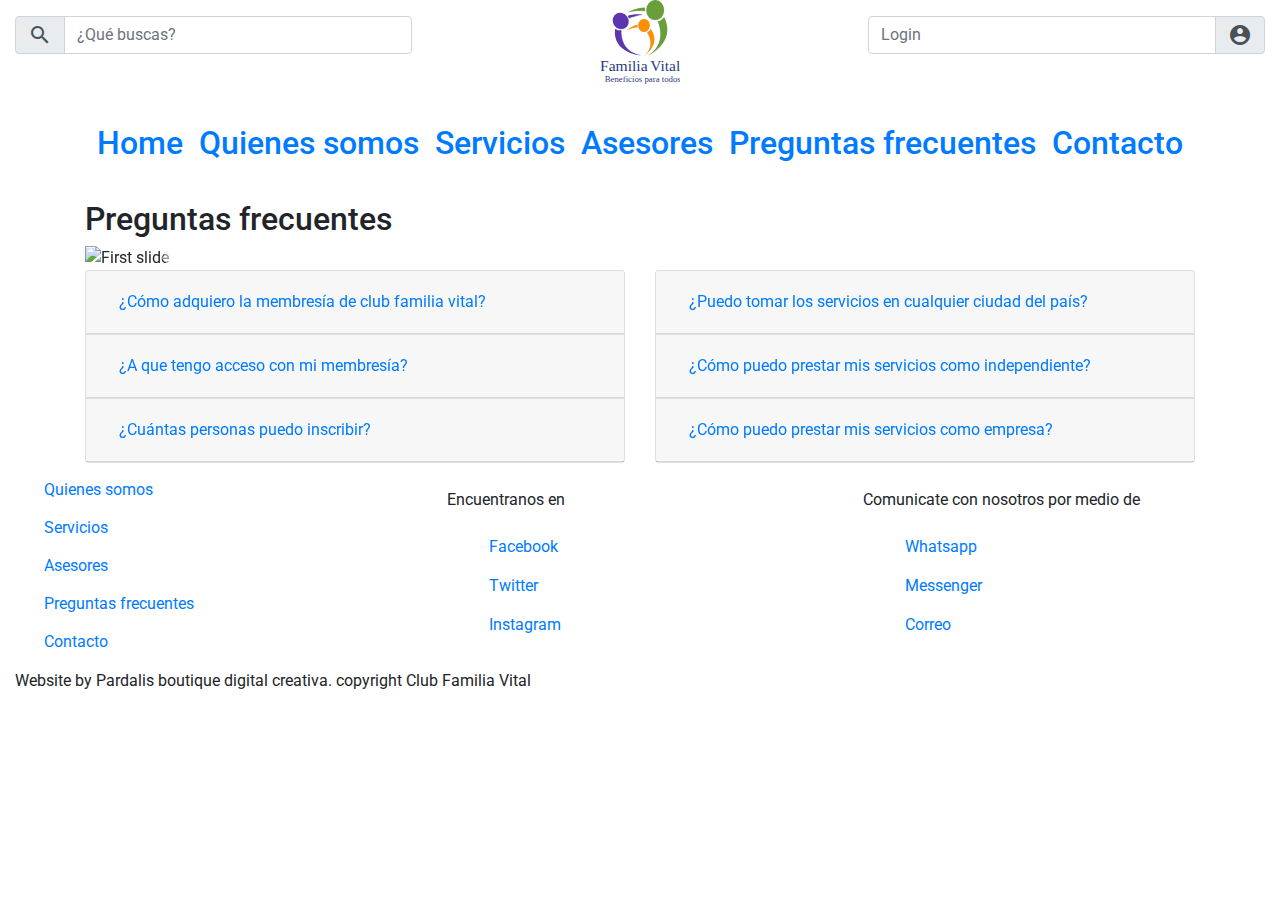
==== commit d8740ec2: "add components" ====
--- a/html/preguntasF.html
+++ b/html/preguntasF.html
@@ -43,7 +43,7 @@
 
 <body>
      <!-- Section header -->
-     <header>
+     <header class="header">
           <div class="container-fluid">
                <div class="row align-items-center">
 
@@ -86,7 +86,7 @@
                          <a class="nav-link  " href="../html/quienesSomos.html"><h1>Quienes somos </h1><span class="sr-only">(current)</span></a>
                     </li>
                     <li class="nav-item">
-                         <a class="nav-link" href="#"><h1>Servicios</h1></a>
+                         <a class="nav-link" href="../html/servicios.html"><h1>Servicios</h1></a>
                     </li>
                     <li class="nav-item">
                          <a class="nav-link" href="../html/asesores.html"><h1>Asesores</h1></a>
@@ -95,7 +95,7 @@
                          <a class="nav-link active " href="../html/preguntasF.html"><h1>Preguntas frecuentes</h1></a>
                     </li>
                     <li class="nav-item">
-                         <a class="nav-link " href="#"><h1>Contacto</h1></a>
+                         <a class="nav-link " href="../html/servicios.html"><h1>Contacto</h1></a>
                     </li>
                </ul>
           </div>
@@ -153,9 +153,10 @@
                                         </div>
                                         <div id="collapseOne" class="collapse " aria-labelledby="q1" data-parent="#accordion1">
                                              <div class="card-body text">
-                                                  Anim pariatur cliche reprehenderit, enim eiusmod high life accusamus terry richardson ad squid. 3 wolf moon officia aute, non cupidatat skateboard dolor brunch. Food truck quinoa nesciunt laborum eiusmod. Brunch 3 wolf moon tempor, sunt aliqua put a bird
-                                                  on it squid single-origin coffee nulla assumenda shoreditch et. Nihil anim keffiyeh helvetica, craft beer labore wes anderson cred nesciunt sapiente ea proident. Ad vegan excepteur butcher vice lomo. Leggings occaecat
-                                                  craft beer farm-to-table, raw denim aesthetic synth nesciunt you probably haven't heard of them accusamus labore sustainable VHS.
+                                                  Puedes ponerte en contacto con nosotros por medio de nuestras líneas de atención al cliente 300-7664989, 300-7664633, 301-3887759 o (7) 6466001, a los correos gerencia@clubfamiliavital.com, coordinacionredservicios@clubfamiliavital.com o coordinacióncomercial@clubfamiliavital.com.
+                                             <br/><br/>
+                                                  También podrás diligenciar el siguiente formulario de inscripción y un asesor se comunicará contigo.
+
                                              </div>
                                         </div>
                                    </div>
@@ -169,9 +170,10 @@
                                         </div>
                                         <div id="collapseTwo" class="collapse" aria-labelledby="q2" data-parent="#accordion1">
                                              <div class="card-body text">
-                                                  Anim pariatur cliche reprehenderit, enim eiusmod high life accusamus terry richardson ad squid. 3 wolf moon officia aute, non cupidatat skateboard dolor brunch. Food truck quinoa nesciunt laborum eiusmod. Brunch 3 wolf moon tempor, sunt aliqua put a bird
-                                                  on it squid single-origin coffee nulla assumenda shoreditch et. Nihil anim keffiyeh helvetica, craft beer labore wes anderson cred nesciunt sapiente ea proident. Ad vegan excepteur butcher vice lomo. Leggings occaecat
-                                                  craft beer farm-to-table, raw denim aesthetic synth nesciunt you probably haven't heard of them accusamus labore sustainable VHS.
+                                                  Dentro de tu membresía tendrás acceso a servicios de salud contando con un acompañamiento y asesoría médica, psicológica y veterinaria virtual, además tendrás servicios preferenciales con nuestros asociados.
+                                                  <br/><br/>
+                                                  Contaras con canales de chat virtual, call center y redes sociales con atención personalizada por profesionales idóneos, quienes realizaran auditoria, evolución y seguimiento a tu proceso de atención.
+
                                              </div>
                                         </div>
                                    </div>
@@ -179,15 +181,13 @@
                                         <div class="card-header" id="q3">
                                              <h5 class="mb-0">
                                                   <button class="btn btn-link link collapsed" type="button" data-toggle="collapse" data-target="#collapseThree" aria-expanded="false" aria-controls="collapseThree">
-                                                       ¿Cuántas personas puedo suscribir?
+                                                       ¿Cuántas personas puedo inscribir?
                                                   </button>
                                              </h5>
                                         </div>
                                         <div id="collapseThree" class="collapse" aria-labelledby="q3" data-parent="#accordion1">
                                              <div class="card-body text">
-                                                  Anim pariatur cliche reprehenderit, enim eiusmod high life accusamus terry richardson ad squid. 3 wolf moon officia aute, non cupidatat skateboard dolor brunch. Food truck quinoa nesciunt laborum eiusmod. Brunch 3 wolf moon tempor, sunt aliqua put a bird
-                                                  on it squid single-origin coffee nulla assumenda shoreditch et. Nihil anim keffiyeh helvetica, craft beer labore wes anderson cred nesciunt sapiente ea proident. Ad vegan excepteur butcher vice lomo. Leggings occaecat
-                                                  craft beer farm-to-table, raw denim aesthetic synth nesciunt you probably haven't heard of them accusamus labore sustainable VHS.
+                                                  Nuestro modelo de inscripción se conforma por núcleos de uno (1) a diez (10) personas incluyendo al suscriptor principal, estas pueden o no tener un vínculo familiar, además de máximo dos (2) mascotas domésticas, cada integrante tiene acceso a los beneficios en el servicio que requiera, ya sea en salud, veterinaria, educación, asesoría legal, turismo, restaurantes, cuidado del hogar, adquisición de productos, entre otros, todos estos a tarifas preferenciales.
                                              </div>
                                         </div>
                                    </div>
@@ -205,9 +205,7 @@
                                         </div>
                                         <div id="collapseFour" class="collapse" aria-labelledby="q4" data-parent="#accordion2">
                                              <div class="card-body text">
-                                                  Anim pariatur cliche reprehenderit, enim eiusmod high life accusamus terry richardson ad squid. 3 wolf moon officia aute, non cupidatat skateboard dolor brunch. Food truck quinoa nesciunt laborum eiusmod. Brunch 3 wolf moon tempor, sunt aliqua put a bird
-                                                  on it squid single-origin coffee nulla assumenda shoreditch et. Nihil anim keffiyeh helvetica, craft beer labore wes anderson cred nesciunt sapiente ea proident. Ad vegan excepteur butcher vice lomo. Leggings occaecat
-                                                  craft beer farm-to-table, raw denim aesthetic synth nesciunt you probably haven't heard of them accusamus labore sustainable VHS.
+                                                  Los beneficios de familia vital pueden ser disfrutados en todas nuestras sedes a nivel nacional así no sea la ciudad en donde se realizó la suscripción.
                                              </div>
                                         </div>
                                    </div>
@@ -221,9 +219,7 @@
                                         </div>
                                         <div id="collapseFive" class="collapse" aria-labelledby="q5" data-parent="#accordion2">
                                              <div class="card-body text">
-                                                  Anim pariatur cliche reprehenderit, enim eiusmod high life accusamus terry richardson ad squid. 3 wolf moon officia aute, non cupidatat skateboard dolor brunch. Food truck quinoa nesciunt laborum eiusmod. Brunch 3 wolf moon tempor, sunt aliqua put a bird
-                                                  on it squid single-origin coffee nulla assumenda shoreditch et. Nihil anim keffiyeh helvetica, craft beer labore wes anderson cred nesciunt sapiente ea proident. Ad vegan excepteur butcher vice lomo. Leggings occaecat
-                                                  craft beer farm-to-table, raw denim aesthetic synth nesciunt you probably haven't heard of them accusamus labore sustainable VHS.
+                                                  SI eres una persona dinámica y te gusta el trabajo en equipo, eres un candidato perfecto para conformar nuestra gran familia, accediendo al siguiente link podrás cargar tus documentos, estos serán analizados por nuestro equipo y recibirás una pronta respuesta.
                                              </div>
                                         </div>
                                    </div>
@@ -237,9 +233,7 @@
                                         </div>
                                         <div id="collapseSix" class="collapse" aria-labelledby="q6" data-parent="#accordion2">
                                              <div class="card-body text">
-                                                  Anim pariatur cliche reprehenderit, enim eiusmod high life accusamus terry richardson ad squid. 3 wolf moon officia aute, non cupidatat skateboard dolor brunch. Food truck quinoa nesciunt laborum eiusmod. Brunch 3 wolf moon tempor, sunt aliqua put a bird
-                                                  on it squid single-origin coffee nulla assumenda shoreditch et. Nihil anim keffiyeh helvetica, craft beer labore wes anderson cred nesciunt sapiente ea proident. Ad vegan excepteur butcher vice lomo. Leggings occaecat
-                                                  craft beer farm-to-table, raw denim aesthetic synth nesciunt you probably haven't heard of them accusamus labore sustainable VHS.
+                                                  Si quieres que tu empresa sea parte de un nuevo club de beneficios preferenciales para todos, solo necesitas enviarnos Cámara de comercio, Rut de la empresa, copia de cédula del representante legal y si eres empresa de salud copia de certificado de habilitación, en el siguiente enlace podrás cargar tus documentos y nuestro equipo te responderá prontamente.
                                              </div>
                                         </div>
                                    </div>
@@ -258,10 +252,10 @@
                     <div class="menu">
                          <ul class="nav flex-column ">
                               <li><a class="btn btn-link" role="button" href="../html/quienesSomos.html">Quienes somos</a></li>
-                              <li><a class="btn btn-link" role="button" href="#">Servicios</a></li>
+                              <li><a class="btn btn-link" role="button" href="../html/servicios.html">Servicios</a></li>
                               <li><a class="btn btn-link" role="button" href="../html/asesores.html">Asesores</a></li>
                               <li><a class="btn btn-link" role="button" href="../html/preguntasF.html">Preguntas frecuentes</a></li>
-                              <li><a class="btn btn-link" role="button" href="#">Contacto</a></li>
+                              <li><a class="btn btn-link" role="button" href="../html/servicios.html">Contacto</a></li>
                          </ul>
                     </div>
                </div>
